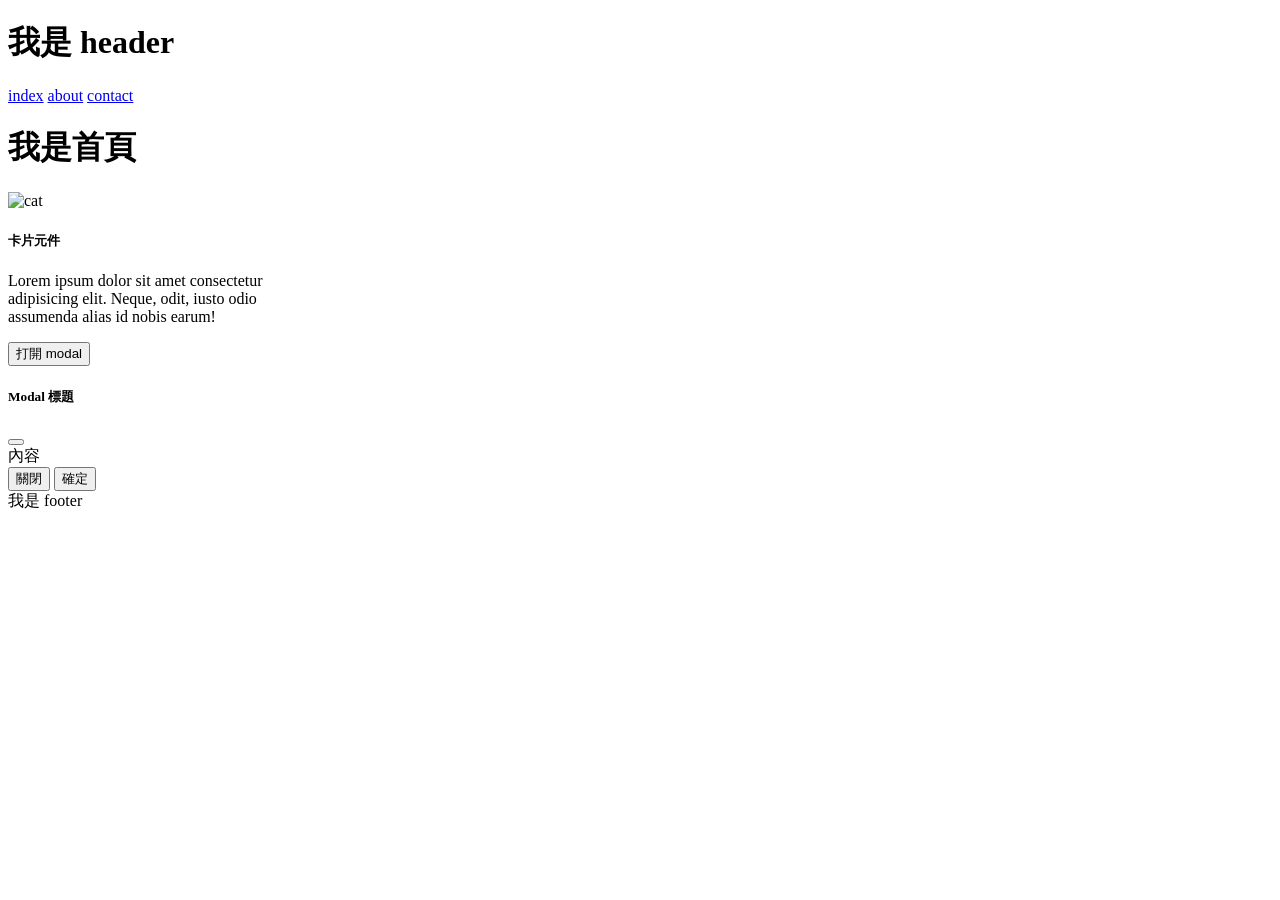
==== index.html @ 6c5654fd "Updates" ====
<!DOCTYPE html>
<html lang="en">
  <head>
    <meta charset="UTF-8" />
    <meta http-equiv="X-UA-Compatible" content="IE=edge" />
    <meta name="viewport" content="width=device-width, initial-scale=1.0" />
    <title>index</title>
    <script type="module" crossorigin src="/web-layout-training-vite/assets/main-8fb2a326.js"></script>
    <link rel="stylesheet" href="/web-layout-training-vite/assets/main-e523073d.css">
  </head>
  <body>
    <h1 class="header">我是 header</h1>
<a href="index.html">index</a>
<a href="about.html">about</a>
<a href="contact.html">contact</a>
    <h1 class="index-title">我是首頁</h1>

    <div class="card" style="width: 18rem">
      <img src="/web-layout-training-vite/assets/cat-0c0689ae.jpg" class="card-img-top" alt="cat" />
      <div class="card-body">
        <h5 class="card-title">卡片元件</h5>
        <p class="card-text">
          Lorem ipsum dolor sit amet consectetur adipisicing elit. Neque, odit, iusto odio assumenda alias id
          nobis earum!
        </p>
      </div>
    </div>

    <!-- Modal 按鈕 -->
    <button type="button" class="btn btn-primary" data-bs-toggle="modal" data-bs-target="#exampleModal">
      打開 modal
    </button>

    <!-- Modal 元件 -->
    <div
      class="modal fade"
      id="exampleModal"
      tabindex="-1"
      aria-labelledby="exampleModalLabel"
      aria-hidden="true"
    >
      <div class="modal-dialog">
        <div class="modal-content">
          <div class="modal-header">
            <h5 class="modal-title" id="exampleModalLabel">Modal 標題</h5>
            <button type="button" class="btn-close" data-bs-dismiss="modal" aria-label="Close"></button>
          </div>
          <div class="modal-body">內容</div>
          <div class="modal-footer">
            <button type="button" class="btn btn-secondary" data-bs-dismiss="modal">關閉</button>
            <button type="button" class="btn btn-primary">確定</button>
          </div>
        </div>
      </div>
    </div>

    <footer class="footer">我是 footer</footer>
    
  </body>
</html>
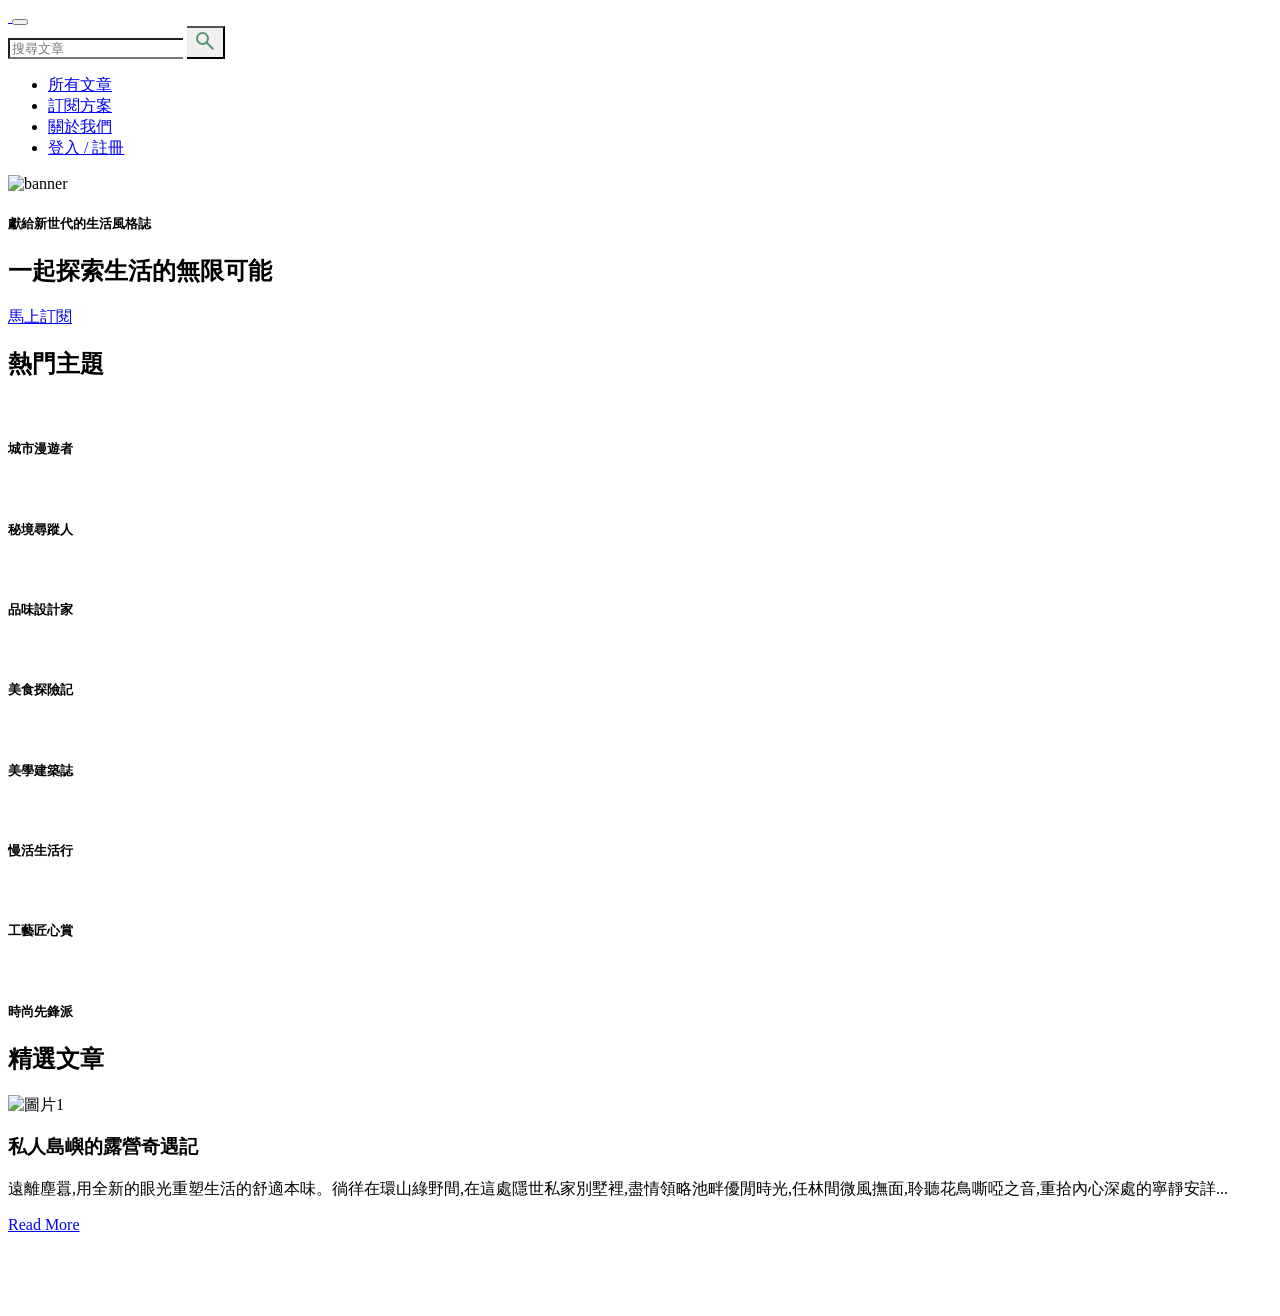
==== commit 38f2ebd2: "Updates" ====
--- a/index.html
+++ b/index.html
@@ -1,60 +1,242 @@
 <!DOCTYPE html>
 <html lang="en">
-  <head>
-    <meta charset="UTF-8" />
-    <meta http-equiv="X-UA-Compatible" content="IE=edge" />
-    <meta name="viewport" content="width=device-width, initial-scale=1.0" />
-    <title>index</title>
-    <script type="module" crossorigin src="/web-layout-training-vite/assets/main-8fb2a326.js"></script>
-    <link rel="stylesheet" href="/web-layout-training-vite/assets/main-e523073d.css">
-  </head>
-  <body>
-    <h1 class="header">我是 header</h1>
-<a href="index.html">index</a>
-<a href="about.html">about</a>
-<a href="contact.html">contact</a>
-    <h1 class="index-title">我是首頁</h1>
-
-    <div class="card" style="width: 18rem">
-      <img src="/web-layout-training-vite/assets/cat-0c0689ae.jpg" class="card-img-top" alt="cat" />
-      <div class="card-body">
-        <h5 class="card-title">卡片元件</h5>
-        <p class="card-text">
-          Lorem ipsum dolor sit amet consectetur adipisicing elit. Neque, odit, iusto odio assumenda alias id
-          nobis earum!
-        </p>
-      </div>
+
+<head>
+  <meta charset="UTF-8" />
+  <meta http-equiv="X-UA-Compatible" content="IE=edge" />
+  <meta name="viewport" content="width=device-width, initial-scale=1.0" />
+  <link rel="preconnect" href="https://fonts.googleapis.com">
+  <link rel="preconnect" href="https://fonts.gstatic.com" crossorigin>
+  <link rel="stylesheet" href="https://cdn.jsdelivr.net/npm/swiper@11/swiper-bundle.min.css" />
+  <link href="https://fonts.googleapis.com/css2?family=Noto+Serif+TC:wght@400;700&display=swap" rel="stylesheet">
+  <title>index</title>
+  <script type="module" crossorigin src="/week6/assets/main-ec8b4742.js"></script>
+  <link rel="stylesheet" href="/week6/assets/main-938956f5.css">
+</head>
+
+<body>
+  <nav class="navbar navbar-expand-lg bg-body-primary-100">
+    <div class="container border-bottom align-items-lg-center py-5 px-0 py-lg-6">
+        <a class="navbar-brand me-lg-6 ms-2" href="#">
+            <img src="/week6/assets/logo-0cdc1269.svg" alt="">
+        </a>
+        <button class="navbar-toggler ms-auto me-1 border-0" type="button" data-bs-toggle="collapse"
+            data-bs-target="#navbarSupportedContent" aria-controls="navbarSupportedContent" aria-expanded="false"
+            aria-label="Toggle navigation">
+            <span class="navbar-toggler-icon"></span>
+        </button>
+        <div class="collapse navbar-collapse" id="navbarSupportedContent">
+            <div class="input-group  rounded-circle" style="width: 276px; background-color: #FFFFFF;">
+                <input type="text" class="form-control  border-gray-200 rounded-start-pill" placeholder="搜尋文章"
+                    aria-label="Recipient's username" aria-describedby="button-addon2" style="border-right: 0;">
+                <button class="btn border-gray-200 rounded-end-pill" type="button" id="button-addon2"
+                    style="border-left: 0;">
+                    <svg xmlns="http://www.w3.org/2000/svg" height="24px" viewBox="0 -960 960 960" width="24px"
+                        fill="#569573">
+                        <path
+                            d="M784-120 532-372q-30 24-69 38t-83 14q-109 0-184.5-75.5T120-580q0-109 75.5-184.5T380-840q109 0 184.5 75.5T640-580q0 44-14 83t-38 69l252 252-56 56ZM380-400q75 0 127.5-52.5T560-580q0-75-52.5-127.5T380-760q-75 0-127.5 52.5T200-580q0 75 52.5 127.5T380-400Z" />
+                    </svg>
+                </button>
+            </div>
+            <ul class="navbar-nav ms-auto mb-2 mb-lg-0 align-items-lg-center justify-content-between">
+                <li class="nav-item">
+                    <a class="nav-link py-1 px-4" aria-current="page" href="#">所有文章</a>
+                </li>
+                <li class="nav-item ms-4" aria-current="page">
+                    <a class="nav-link  py-1 px-4" href="#">訂閱方案</a>
+                </li>
+                <li class="nav-item ms-4" aria-current="page">
+                    <a class="nav-link  py-1 px-4" href="#">關於我們</a>
+                </li>
+                <li class="nav-item ms-4">
+                    <a class="btn btn-secondary-200 w-100 py-3 px-5 rounded-pill" href="#" role="button">登入 /
+                        註冊</a>
+                </li>
+            </ul>
+        </div>
     </div>
-
-    <!-- Modal 按鈕 -->
-    <button type="button" class="btn btn-primary" data-bs-toggle="modal" data-bs-target="#exampleModal">
-      打開 modal
-    </button>
-
-    <!-- Modal 元件 -->
-    <div
-      class="modal fade"
-      id="exampleModal"
-      tabindex="-1"
-      aria-labelledby="exampleModalLabel"
-      aria-hidden="true"
-    >
-      <div class="modal-dialog">
-        <div class="modal-content">
-          <div class="modal-header">
-            <h5 class="modal-title" id="exampleModalLabel">Modal 標題</h5>
-            <button type="button" class="btn-close" data-bs-dismiss="modal" aria-label="Close"></button>
+</nav>
+    <main>
+      <section>
+        <div class="container py-lg-10 px-0">
+          <div class="position-relative mb-4">
+            <picture>
+              <source media="(min-width: 992px)" srcset="/week6/assets/banner-ff141a3d.png " />
+              <img class="w-100" src="/week6/assets/banner-sm-1a33f8cf.png" alt="banner">
+            </picture>
+            <div class="banner-title ps-lg-9 text-lg-start text-center w-100">
+              <h5 class="fs-lg-5 fs-6 mb-lg-2 mb-1">獻給新世代的生活風格誌</h5>
+              <h2 class="mb-lg-5 fs-lg-1 fs-3 mb-4">一起探索生活的無限可能</h1>
+                <a class="btn btn-secondary-200 py-lg-3 ps-lg-4 rounded-pill align-self-start fs-lg-5" href="#"
+                  role="button">馬上訂閱<i class="bi bi-arrow-right ms-2"></i></a>
+            </div>
           </div>
-          <div class="modal-body">內容</div>
-          <div class="modal-footer">
-            <button type="button" class="btn btn-secondary" data-bs-dismiss="modal">關閉</button>
-            <button type="button" class="btn btn-primary">確定</button>
+        </div>
+      </section>
+      <section>
+        <div class="container py-lg-10 py-8">
+          <h2 class="mb-5 fs-4 fs-lg-2">熱門主題</h2>
+          <div class="row row-cols-lg-4 row-cols-md-2 row-cols-1 gy-lg-5 gy-2">
+            <div class="col">
+              <div class="radius-custom text-white">
+                <picture>
+                  <source media="(min-width: 992px)" srcset="/week6/assets/theme-1-c3f2428d.png " />
+                  <img src="/week6/assets/theme-1-sm-e28ce55e.png" alt="" class="w-100" />
+                </picture>
+                <div class="position-absolute top-50 start-50 translate-middle w-100 text-center">
+                  <h5 class="fs-lg-5 fs-6">城市漫遊者</h5>
+                </div>
+              </div>
+            </div>
+            <div class="col">
+              <div class="radius-custom text-white">
+                <picture>
+                  <source media="(min-width: 992px)" srcset="/week6/assets/theme-2-f68e2e55.png " />
+                  <img src="/week6/assets/theme-2-sm-2123bacc.png" alt="" class="w-100" />
+                </picture>
+                <div class="position-absolute top-50 start-50 translate-middle w-100 text-center">
+                  <h5 class="fs-lg-5 fs-6">秘境尋蹤人</h5>
+                </div>
+              </div>
+            </div>
+            <div class="col">
+              <div class="radius-custom text-white">
+                <picture>
+                  <source media="(min-width: 992px)" srcset="/week6/assets/theme-3-6a361920.png " />
+                  <img src="/week6/assets/theme-3-sm-03d78e75.png" alt="" class="w-100" />
+                </picture>
+                <div class="position-absolute top-50 start-50 translate-middle w-100 text-center">
+                  <h5 class="fs-lg-5 fs-6">品味設計家</h5>
+                </div>
+              </div>
+            </div>
+            <div class="col">
+              <div class="radius-custom text-white">
+                <picture>
+                  <source media="(min-width: 992px)" srcset="/week6/assets/theme-4-3688ebf7.png " />
+                  <img src="/week6/assets/theme-4-sm-0dfc8cb3.png" alt="" class="w-100" />
+                </picture>
+                <div class="position-absolute top-50 start-50 translate-middle w-100 text-center">
+                  <h5 class="fs-lg-5 fs-6">美食探險記</h5>
+                </div>
+              </div>
+            </div>
+            <div class="col">
+              <div class="radius-custom text-white">
+                <picture>
+                  <source media="(min-width: 992px)" srcset="/week6/assets/theme-5-b39e8856.png " />
+                  <img src="/week6/assets/theme-5-sm-65d802c3.png" alt="" class="w-100" />
+                </picture>
+                <div class="position-absolute top-50 start-50 translate-middle w-100 text-center">
+                  <h5 class="fs-lg-5 fs-6">美學建築誌</h5>
+                </div>
+              </div>
+            </div>
+            <div class="col">
+              <div class="radius-custom text-white">
+                <picture>
+                  <source media="(min-width: 992px)" srcset="/week6/assets/theme-6-82f2b629.png " />
+                  <img src="/week6/assets/theme-6-sm-fed41742.png" alt="" class="w-100" />
+                </picture>
+                <div class="position-absolute top-50 start-50 translate-middle w-100 text-center">
+                  <h5 class="fs-lg-5 fs-6">慢活生活行</h5>
+                </div>
+              </div>
+            </div>
+            <div class="col">
+              <div class="radius-custom text-white">
+                <picture>
+                  <source media="(min-width: 992px)" srcset="/week6/assets/theme-7-88f0cd69.png " />
+                  <img src="/week6/assets/theme-7-sm-0e3e7b41.png" alt="" class="w-100" />
+                </picture>
+                <div class="position-absolute top-50 start-50 translate-middle w-100 text-center">
+                  <h5 class="fs-lg-5 fs-6">工藝匠心賞</h5>
+                </div>
+              </div>
+            </div>
+            <div class="col">
+              <div class="radius-custom text-white">
+                <picture>
+                  <source media="(min-width: 992px)" srcset="/week6/assets/theme-8-ce962716.png " />
+                  <img src="/week6/assets/theme-8-sm-402e892b.png" alt="" class="w-100" />
+                </picture>
+                <div class="position-absolute top-50 start-50 translate-middle w-100 text-center">
+                  <h5 class="fs-lg-5 fs-6">時尚先鋒派</h5>
+                </div>
+              </div>
+            </div>
           </div>
         </div>
-      </div>
-    </div>
-
-    <footer class="footer">我是 footer</footer>
-    
-  </body>
-</html>
+        </div>
+      </section>
+
+      <section>
+        <div class="container mt-3">
+          <div class="row">
+            <div class="col-4 d-flex flex-column justify-content-between">
+              <h2 class="fs-2 fw-900">精選文章</h2>
+              <div>
+                <div class="swiper-pagination-custom mb-32"></div>
+                <div class="swiper-pagination d-flex justify-content-between position-relative">
+                  <div class="swiper-prev d-inline-block px-3 py-1 border border-1 border-dark rounded-5 "><i class="bi bi-arrow-left fs-4"></i></div>
+                  <div class="swiper-next d-inline-block px-3 py-1 border border-1 border-dark rounded-5"><i class="bi bi-arrow-right fs-4"></i></div>
+                </div>
+              </div>
+            </div>
+            <div class="col-8">
+              <div class="swiper mySwiper mb-3">
+                <div class="swiper-wrapper">
+                  <div class="swiper-slide pb-4"><img src="/week6/assets/articles-1-ebc46e31.png" class="rounded-1" alt="圖片1">
+                    <h3 class="fs-5 mt-4 fw-900">私人島嶼的露營奇遇記</h3>
+                    <p class="mt-2 mb-4 fw-600 gray-600">遠離塵囂,用全新的眼光重塑生活的舒適本味。徜徉在環山綠野間,在這處隱世私家別墅裡,盡情領略池畔優閒時光,任林間微風撫面,聆聽花鳥嘶啞之音,重拾內心深處的寧靜安詳...</p>
+                      <a href="#">Read More</a>
+                  </div>
+                  <div class="swiper-slide pb-4"><img src="/week6/assets/articles-2-05d8b79f.png" class="rounded-1" alt="圖片2">
+                    <h3 class="fs-5 mt-4 fw-900">窺探米其林三星主廚的絕密手藝</h3>
+                    <p class="mt-2 mb-4 fw-600 gray-600">在這間隱世餐廳,來一場味蕾與靈魂的盛宴。幽微燈火下,透過巨匠大師的獨門料理,領略食材中蘊藏的大自然馨香脈絡。營造只屬於你我的私密小宇宙,沉浸其中,品嘗人生至臻至美的風味...</p>
+                    <div class="d-flex justify-content-between align-items-center">
+                    <a href="#">Read More</a>
+                      <p class="only-staff py-1 px-2 rounded-1">會員專屬</p>
+                      </div>
+                  </div>
+                  <div class="swiper-slide pb-4"><img src="/week6/assets/articles-1-ebc46e31.png" class="rounded-1" alt="圖片1">
+                    <h3 class="fs-5 mt-4 fw-900">私人島嶼的露營奇遇記</h3>
+                    <p class="mt-2 mb-4 fw-600 gray-600">遠離塵囂,用全新的眼光重塑生活的舒適本味。徜徉在環山綠野間,在這處隱世私家別墅裡,盡情領略池畔優閒時光,任林間微風撫面,聆聽花鳥嘶啞之音,重拾內心深處的寧靜安詳...</p>
+                      <a href="#">Read More</a>
+                    
+                  </div>
+                  <div class="swiper-slide pb-4"><img src="/week6/assets/articles-2-05d8b79f.png" class="rounded-1" alt="圖片2">
+                    <h3 class="fs-5 mt-4 fw-900">窺探米其林三星主廚的絕密手藝</h3>
+                    <p class="mt-2 mb-4 fw-600 gray-600">在這間隱世餐廳,來一場味蕾與靈魂的盛宴。幽微燈火下,透過巨匠大師的獨門料理,領略食材中蘊藏的大自然馨香脈絡。營造只屬於你我的私密小宇宙,沉浸其中,品嘗人生至臻至美的風味...</p>
+                    <div class="d-flex justify-content-between align-items-center">
+                    <a href="#">Read More</a>
+                      <p class="only-staff py-1 px-2 rounded-1">會員專屬</p>
+                      </div>
+                  </div>
+                  <div class="swiper-slide pb-4"><img src="/week6/assets/articles-1-ebc46e31.png" class="rounded-1" alt="圖片1">
+                    <h3 class="fs-5 mt-4 fw-900">私人島嶼的露營奇遇記</h3>
+                    <p class="mt-2 mb-4 fw-600 gray-600">遠離塵囂,用全新的眼光重塑生活的舒適本味。徜徉在環山綠野間,在這處隱世私家別墅裡,盡情領略池畔優閒時光,任林間微風撫面,聆聽花鳥嘶啞之音,重拾內心深處的寧靜安詳...</p>
+                      <a href="#">Read More</a>
+                    
+                  </div>
+                  <div class="swiper-slide pb-4"><img src="/week6/assets/articles-2-05d8b79f.png" class="rounded-1" alt="圖片2">
+                    <h3 class="fs-5 mt-4 fw-900">窺探米其林三星主廚的絕密手藝</h3>
+                    <p class="mt-2 mb-4 fw-600 gray-600">在這間隱世餐廳,來一場味蕾與靈魂的盛宴。幽微燈火下,透過巨匠大師的獨門料理,領略食材中蘊藏的大自然馨香脈絡。營造只屬於你我的私密小宇宙,沉浸其中,品嘗人生至臻至美的風味...</p>
+                    <div class="d-flex justify-content-between align-items-center">
+                    <a href="#">Read More</a>
+                      <p class="only-staff py-1 px-2 rounded-1">會員專屬</p>
+                      </div>
+                  </div>
+                </div>
+              </div>
+            </div>
+          </div>
+        </div>
+      </section>
+    </main>
+
+          <script src="https://cdn.jsdelivr.net/npm/swiper@11/swiper-bundle.min.js"></script>
+      
+</body>
+
+</html>
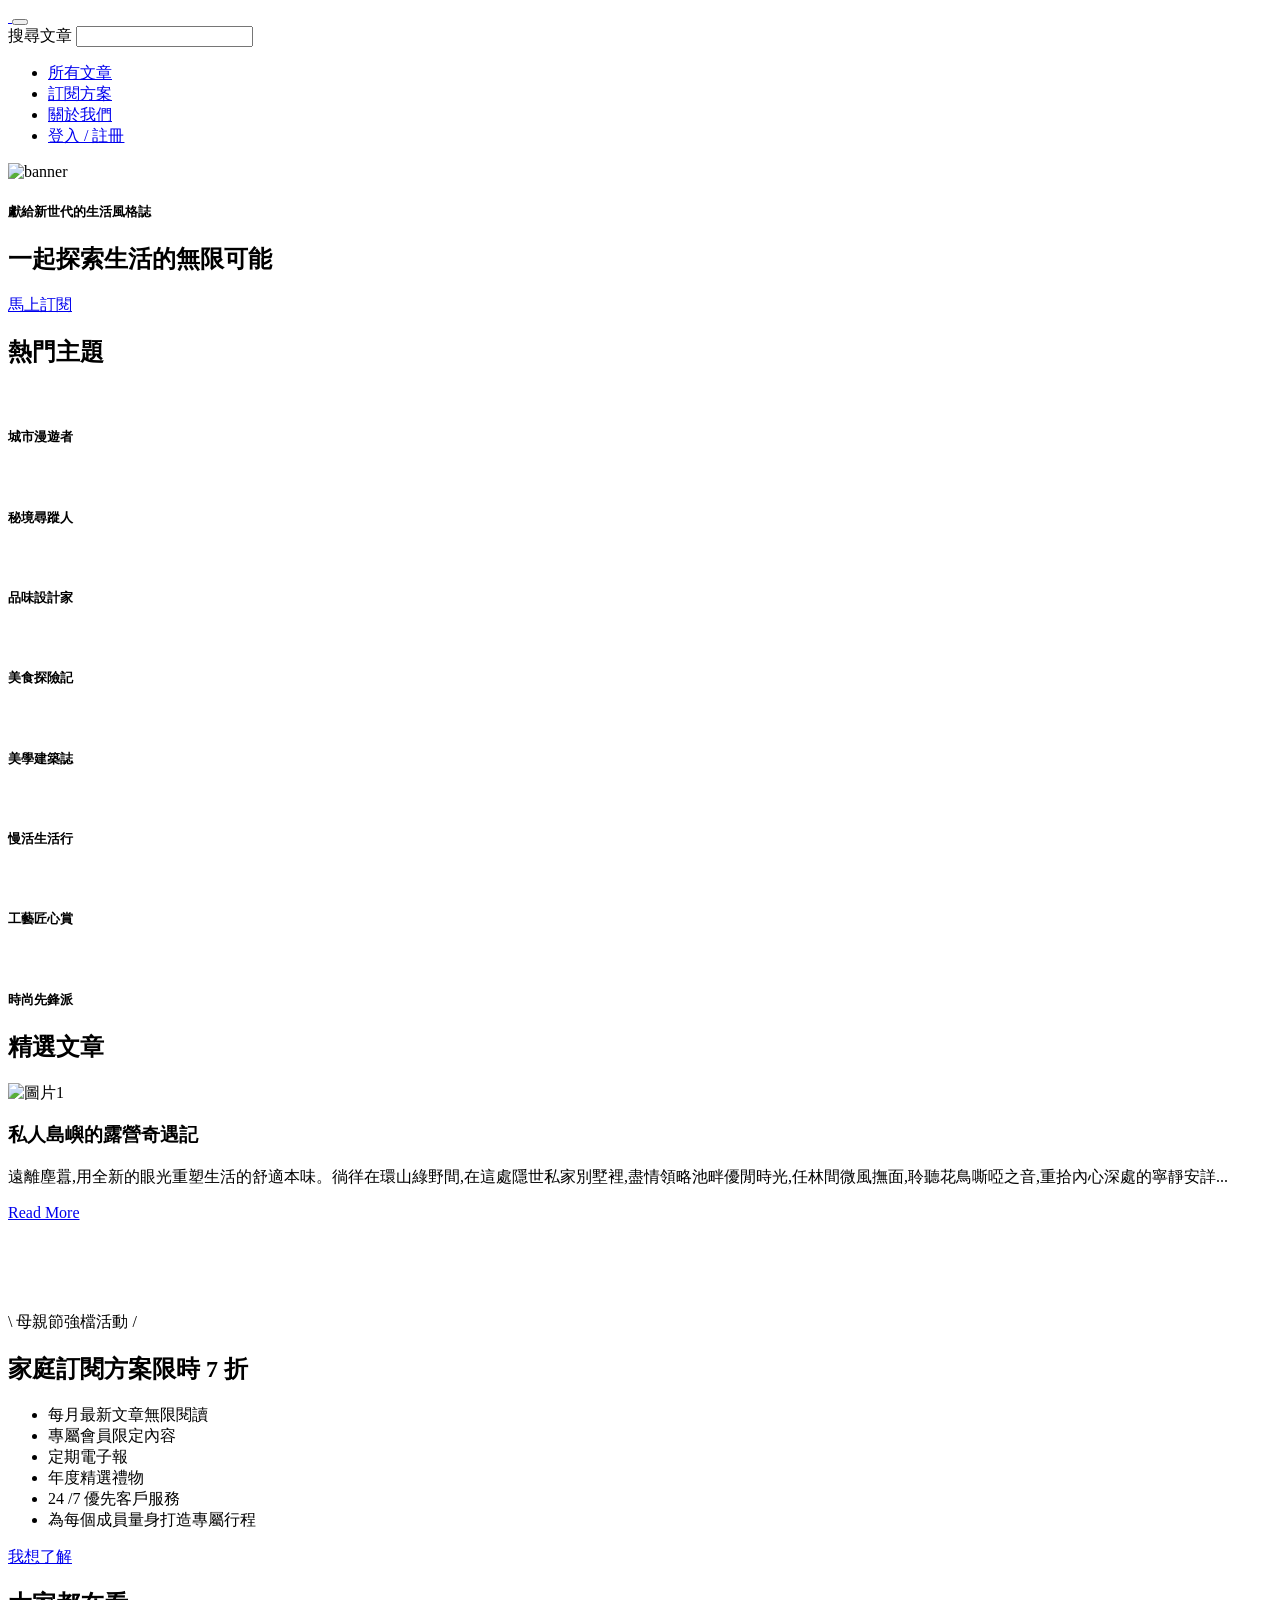
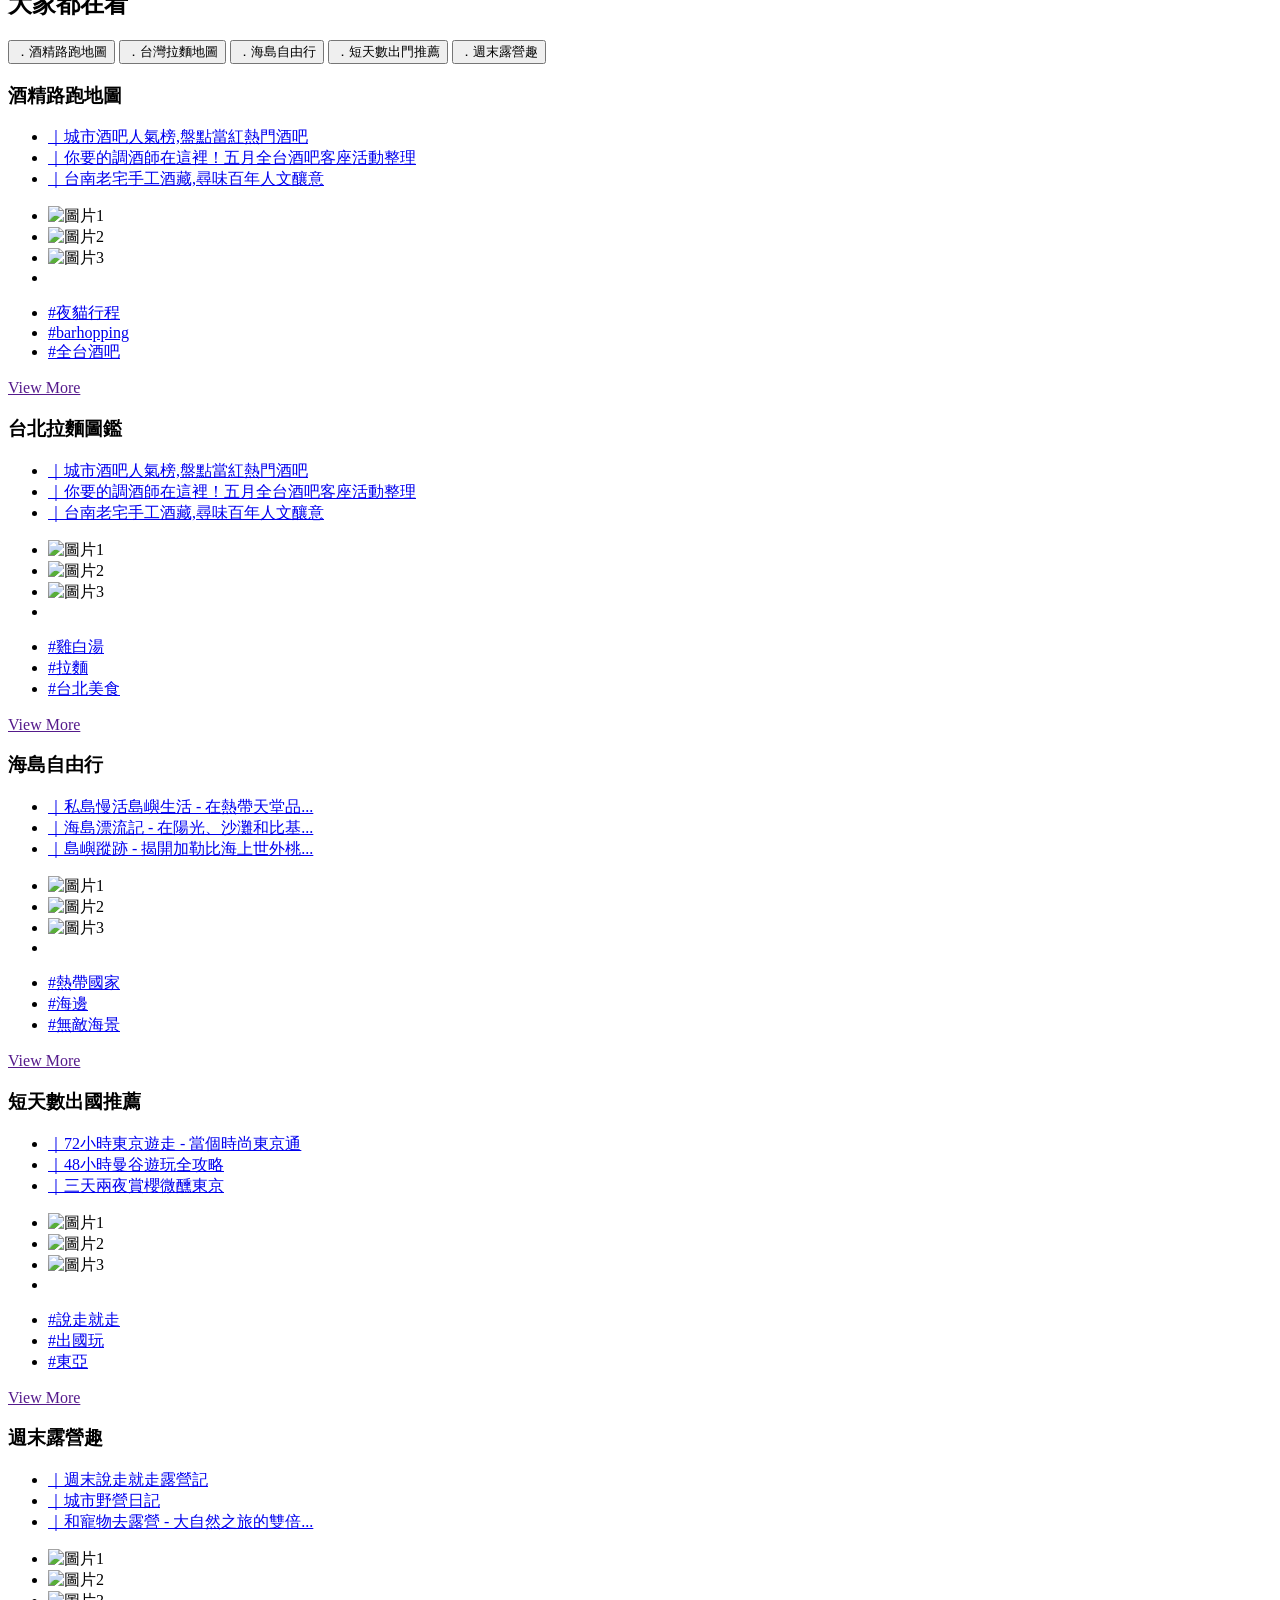
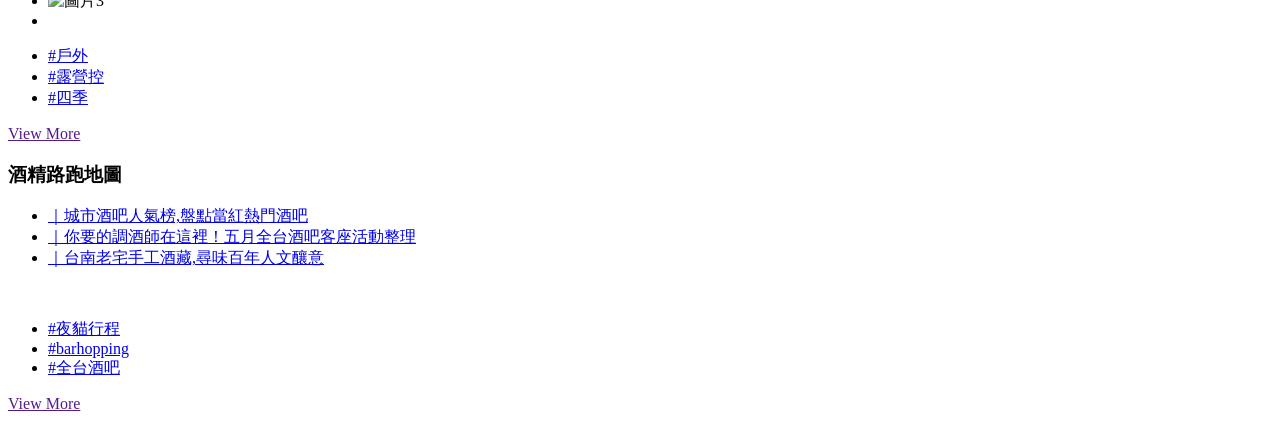
==== commit 33da3815: "Updates" ====
--- a/index.html
+++ b/index.html
@@ -10,8 +10,8 @@
   <link rel="stylesheet" href="https://cdn.jsdelivr.net/npm/swiper@11/swiper-bundle.min.css" />
   <link href="https://fonts.googleapis.com/css2?family=Noto+Serif+TC:wght@400;700&display=swap" rel="stylesheet">
   <title>index</title>
-  <script type="module" crossorigin src="/week6/assets/main-ec8b4742.js"></script>
-  <link rel="stylesheet" href="/week6/assets/main-938956f5.css">
+  <script type="module" crossorigin src="/week6/assets/main-abcd7646.js"></script>
+  <link rel="stylesheet" href="/week6/assets/main-96c9d885.css">
 </head>
 
 <body>
@@ -26,17 +26,16 @@
             <span class="navbar-toggler-icon"></span>
         </button>
         <div class="collapse navbar-collapse" id="navbarSupportedContent">
-            <div class="input-group  rounded-circle" style="width: 276px; background-color: #FFFFFF;">
-                <input type="text" class="form-control  border-gray-200 rounded-start-pill" placeholder="搜尋文章"
-                    aria-label="Recipient's username" aria-describedby="button-addon2" style="border-right: 0;">
-                <button class="btn border-gray-200 rounded-end-pill" type="button" id="button-addon2"
+            <div class="input-group" style="width: 276px; background-color: transparent;">
+                <label class="search-text input-group-text" for="search">搜尋文章</label>
+                <input type="text" class="form-control ps-0"  id="search" aria-label="Amount (to the nearest dollar)">
+                <a href="#" class="btn border-gray-200 rounded-end-pill border-start-0">
+                    <i class="bi bi-search green-200"></i>
+                  </a>
+                <!-- <button class="btn border-gray-200 rounded-end-pill" type="button" id="button-addon2"
                     style="border-left: 0;">
-                    <svg xmlns="http://www.w3.org/2000/svg" height="24px" viewBox="0 -960 960 960" width="24px"
-                        fill="#569573">
-                        <path
-                            d="M784-120 532-372q-30 24-69 38t-83 14q-109 0-184.5-75.5T120-580q0-109 75.5-184.5T380-840q109 0 184.5 75.5T640-580q0 44-14 83t-38 69l252 252-56 56ZM380-400q75 0 127.5-52.5T560-580q0-75-52.5-127.5T380-760q-75 0-127.5 52.5T200-580q0 75 52.5 127.5T380-400Z" />
-                    </svg>
-                </button>
+                    <i class="bi bi-search green-200"></i>
+                </button> -->
             </div>
             <ul class="navbar-nav ms-auto mb-2 mb-lg-0 align-items-lg-center justify-content-between">
                 <li class="nav-item">
@@ -170,65 +169,309 @@
         </div>
       </section>
 
-      <section>
+      <section class="mb-10 pb-10">
         <div class="container mt-3">
           <div class="row">
-            <div class="col-4 d-flex flex-column justify-content-between">
-              <h2 class="fs-2 fw-900">精選文章</h2>
-              <div>
-                <div class="swiper-pagination-custom mb-32"></div>
+            <div class="col-lg-4 d-flex flex-column justify-content-between position-relative">
+              <h2 class="fs-lg-2 fs-4 fw-900 mb-5">精選文章</h2>
+              <div class="for-mobile">
+                <div class="swiper-pagination-custom mb-32 w-50"></div>
                 <div class="swiper-pagination d-flex justify-content-between position-relative">
-                  <div class="swiper-prev d-inline-block px-3 py-1 border border-1 border-dark rounded-5 "><i class="bi bi-arrow-left fs-4"></i></div>
-                  <div class="swiper-next d-inline-block px-3 py-1 border border-1 border-dark rounded-5"><i class="bi bi-arrow-right fs-4"></i></div>
-                </div>
-              </div>
-            </div>
-            <div class="col-8">
+                  <div class="swiper-prev d-inline-block px-3 py-1 border border-1 border-dark rounded-5"><i
+                      class="bi bi-arrow-left fs-4"></i></div>
+                  <div class="swiper-next d-inline-block px-3 py-1 border border-1 border-dark rounded-5"><i
+                      class="bi bi-arrow-right fs-4"></i></div>
+                </div>
+              </div>
+            </div>
+            <div class="col-lg-8">
               <div class="swiper mySwiper mb-3">
                 <div class="swiper-wrapper">
                   <div class="swiper-slide pb-4"><img src="/week6/assets/articles-1-ebc46e31.png" class="rounded-1" alt="圖片1">
                     <h3 class="fs-5 mt-4 fw-900">私人島嶼的露營奇遇記</h3>
-                    <p class="mt-2 mb-4 fw-600 gray-600">遠離塵囂,用全新的眼光重塑生活的舒適本味。徜徉在環山綠野間,在這處隱世私家別墅裡,盡情領略池畔優閒時光,任林間微風撫面,聆聽花鳥嘶啞之音,重拾內心深處的寧靜安詳...</p>
-                      <a href="#">Read More</a>
+                    <p class="mt-2 mb-4 fw-600 gray-600">
+                      遠離塵囂,用全新的眼光重塑生活的舒適本味。徜徉在環山綠野間,在這處隱世私家別墅裡,盡情領略池畔優閒時光,任林間微風撫面,聆聽花鳥嘶啞之音,重拾內心深處的寧靜安詳...</p>
+                    <a href="#">Read More</a>
                   </div>
                   <div class="swiper-slide pb-4"><img src="/week6/assets/articles-2-05d8b79f.png" class="rounded-1" alt="圖片2">
                     <h3 class="fs-5 mt-4 fw-900">窺探米其林三星主廚的絕密手藝</h3>
-                    <p class="mt-2 mb-4 fw-600 gray-600">在這間隱世餐廳,來一場味蕾與靈魂的盛宴。幽微燈火下,透過巨匠大師的獨門料理,領略食材中蘊藏的大自然馨香脈絡。營造只屬於你我的私密小宇宙,沉浸其中,品嘗人生至臻至美的風味...</p>
+                    <p class="mt-2 mb-4 fw-600 gray-600">
+                      在這間隱世餐廳,來一場味蕾與靈魂的盛宴。幽微燈火下,透過巨匠大師的獨門料理,領略食材中蘊藏的大自然馨香脈絡。營造只屬於你我的私密小宇宙,沉浸其中,品嘗人生至臻至美的風味...</p>
                     <div class="d-flex justify-content-between align-items-center">
-                    <a href="#">Read More</a>
-                      <p class="only-staff py-1 px-2 rounded-1">會員專屬</p>
-                      </div>
+                      <a href="#">Read More</a>
+                      <p class="only-staff mb-0 py-1 px-2 rounded-1">會員專屬</p>
+                    </div>
                   </div>
                   <div class="swiper-slide pb-4"><img src="/week6/assets/articles-1-ebc46e31.png" class="rounded-1" alt="圖片1">
                     <h3 class="fs-5 mt-4 fw-900">私人島嶼的露營奇遇記</h3>
-                    <p class="mt-2 mb-4 fw-600 gray-600">遠離塵囂,用全新的眼光重塑生活的舒適本味。徜徉在環山綠野間,在這處隱世私家別墅裡,盡情領略池畔優閒時光,任林間微風撫面,聆聽花鳥嘶啞之音,重拾內心深處的寧靜安詳...</p>
-                      <a href="#">Read More</a>
-                    
+                    <p class="mt-2 mb-4 fw-600 gray-600">
+                      遠離塵囂,用全新的眼光重塑生活的舒適本味。徜徉在環山綠野間,在這處隱世私家別墅裡,盡情領略池畔優閒時光,任林間微風撫面,聆聽花鳥嘶啞之音,重拾內心深處的寧靜安詳...</p>
+                    <a href="#">Read More</a>
+
                   </div>
                   <div class="swiper-slide pb-4"><img src="/week6/assets/articles-2-05d8b79f.png" class="rounded-1" alt="圖片2">
                     <h3 class="fs-5 mt-4 fw-900">窺探米其林三星主廚的絕密手藝</h3>
-                    <p class="mt-2 mb-4 fw-600 gray-600">在這間隱世餐廳,來一場味蕾與靈魂的盛宴。幽微燈火下,透過巨匠大師的獨門料理,領略食材中蘊藏的大自然馨香脈絡。營造只屬於你我的私密小宇宙,沉浸其中,品嘗人生至臻至美的風味...</p>
+                    <p class="mt-2 mb-4 fw-600 gray-600">
+                      在這間隱世餐廳,來一場味蕾與靈魂的盛宴。幽微燈火下,透過巨匠大師的獨門料理,領略食材中蘊藏的大自然馨香脈絡。營造只屬於你我的私密小宇宙,沉浸其中,品嘗人生至臻至美的風味...</p>
                     <div class="d-flex justify-content-between align-items-center">
-                    <a href="#">Read More</a>
-                      <p class="only-staff py-1 px-2 rounded-1">會員專屬</p>
-                      </div>
+                      <a href="#">Read More</a>
+                      <p class="only-staff mb-0 py-1 px-2 rounded-1">會員專屬</p>
+                    </div>
                   </div>
                   <div class="swiper-slide pb-4"><img src="/week6/assets/articles-1-ebc46e31.png" class="rounded-1" alt="圖片1">
                     <h3 class="fs-5 mt-4 fw-900">私人島嶼的露營奇遇記</h3>
-                    <p class="mt-2 mb-4 fw-600 gray-600">遠離塵囂,用全新的眼光重塑生活的舒適本味。徜徉在環山綠野間,在這處隱世私家別墅裡,盡情領略池畔優閒時光,任林間微風撫面,聆聽花鳥嘶啞之音,重拾內心深處的寧靜安詳...</p>
-                      <a href="#">Read More</a>
-                    
+                    <p class="mt-2 mb-4 fw-600 gray-600">
+                      遠離塵囂,用全新的眼光重塑生活的舒適本味。徜徉在環山綠野間,在這處隱世私家別墅裡,盡情領略池畔優閒時光,任林間微風撫面,聆聽花鳥嘶啞之音,重拾內心深處的寧靜安詳...</p>
+                    <a href="#">Read More</a>
+
                   </div>
                   <div class="swiper-slide pb-4"><img src="/week6/assets/articles-2-05d8b79f.png" class="rounded-1" alt="圖片2">
                     <h3 class="fs-5 mt-4 fw-900">窺探米其林三星主廚的絕密手藝</h3>
-                    <p class="mt-2 mb-4 fw-600 gray-600">在這間隱世餐廳,來一場味蕾與靈魂的盛宴。幽微燈火下,透過巨匠大師的獨門料理,領略食材中蘊藏的大自然馨香脈絡。營造只屬於你我的私密小宇宙,沉浸其中,品嘗人生至臻至美的風味...</p>
+                    <p class="mt-2 mb-4 fw-600 gray-600">
+                      在這間隱世餐廳,來一場味蕾與靈魂的盛宴。幽微燈火下,透過巨匠大師的獨門料理,領略食材中蘊藏的大自然馨香脈絡。營造只屬於你我的私密小宇宙,沉浸其中,品嘗人生至臻至美的風味...</p>
                     <div class="d-flex justify-content-between align-items-center">
-                    <a href="#">Read More</a>
-                      <p class="only-staff py-1 px-2 rounded-1">會員專屬</p>
-                      </div>
-                  </div>
-                </div>
-              </div>
+                      <a href="#">Read More</a>
+                      <p class="only-staff mb-0 py-1 px-2 rounded-1">會員專屬</p>
+                    </div>
+                  </div>
+                </div>
+              </div>
+            </div>
+          </div>
+        </div>
+      </section>
+
+      <section class="bg-primary-200 position-relative custom-background">
+        <div class="container text-center py-lg-10 py-8">
+          <p class="mb-lg-4 text-primary-400">\ 母親節強檔活動 /</p>
+          <h2 class="mb-lg-4 fs-md-4 fs-lg-2 fs-4">家庭訂閱方案限時 7 折</h2>
+          <ul class="list-unstyled text-gray-400 mb-lg-7">
+            <li><i class="bi bi-check"></i>每月最新文章無限閱讀</li>
+            <li><i class="bi bi-check"></i>專屬會員限定內容</li>
+            <li><i class="bi bi-check"></i>定期電子報</li>
+            <li><i class="bi bi-check"></i>年度精選禮物</li>
+            <li><i class="bi bi-check"></i>24 /7 優先客戶服務</li>
+            <li><i class="bi bi-check"></i>為每個成員量身打造專屬行程</li>
+          </ul>
+          <a class="btn btn-secondary-200 py-3 px-5 rounded-pill" href="#" role="button">我想了解</a>
+        </div>
+      </section>
+
+      <section class="wrap my-10">
+        <div class="container">
+          <h2 class="h2-watching fs-lg-2 fs-4 mb-7 fw-900">大家都在看</h2>
+          <div class=" row ">
+            <div class="col-3 d-lg-block d-none">
+              <div class="nav flex-column nav-pills bg-white p-4 h-100 fw-bolder" id="v-pills-tab" role="tablist"
+                aria-orientation="vertical">
+                <button class="nav-link active mb-4 p-3 fs-5" id="v-pills-alcohol-tab" data-bs-toggle="pill"
+                  data-bs-target="#v-pills-alcohol" type="button" role="tab" aria-controls="v-pills-alcohol"
+                  aria-selected="true">．酒精路跑地圖</button>
+                <button class="nav-link mb-4 p-3 fs-5" id="v-pills-noodle-tab" data-bs-toggle="pill"
+                  data-bs-target="#v-pills-noodle" type="button" role="tab" aria-controls="v-pills-noodle"
+                  aria-selected="false">．台灣拉麵地圖</button>
+                <button class="nav-link mb-4 p-3 fs-5" id="v-pills-island-tab" data-bs-toggle="pill"
+                  data-bs-target="#v-pills-island" type="button" role="tab" aria-controls="v-pills-island"
+                  aria-selected="false">．海島自由行</button>
+                <button class="nav-link mb-4 p-3 fs-5" id="v-pills-travel-tab" data-bs-toggle="pill"
+                  data-bs-target="#v-pills-travel" type="button" role="tab" aria-controls="v-pills-travel"
+                  aria-selected="false">．短天數出門推薦</button>
+                <button class="nav-link mb-4 p-3 fs-5" id="v-pills-weekend-tab" data-bs-toggle="pill"
+                  data-bs-target="#v-pills-weekend" type="button" role="tab" aria-controls="v-pills-weekend"
+                  aria-selected="false">．週末露營趣</button>
+              </div>
+            </div>
+            <div class="col-lg-9 col-12 d-md-block d-none">
+              <div class="tab-content bg-white h-100 p-7" id="v-pills-tabContent">
+                <div class="tab-pane fade show active alcohol" id="v-pills-alcohol" role="tabpanel"
+                  aria-labelledby="v-pills-alcohol-tab">
+                  <div class="mb-3 p-5">
+                  <h3 class="fs-lg-4 fs-5 mb-4 text-secondary-200 fw-900">酒精路跑地圖</h3>
+                  <ul class="d-grid text list-unstyled mb-0">
+                    <li class="mb-4"><a href="#">｜城市酒吧人氣榜,盤點當紅熱門酒吧</a></li>
+                    <li class="mb-4"><a href="#">｜你要的調酒師在這裡！五月全台酒吧客座活動整理</a></li>
+                    <li><a href="#">｜台南老宅手工酒藏,尋味百年人文釀意</a></li>
+                  </ul>
+                  </div>
+                  <ul class="d-flex img list-unstyled gap-custom-4 justify-content-center">
+                    <li><img src="/week6/assets/hots-1-4140643e.png" class="img-fluid rounded-start-rb" alt="圖片1"></li>
+                    <li>
+                      <img src="/week6/assets/hots-2-0511cb4f.png" class="img-fluid rounded-2" alt="圖片2">
+                    </li>
+                    <li>
+                      <img src="/week6/assets/hots-3-1a547610.png" class="img-fluid rounded-2" alt="圖片3">
+                    </li>
+                    <li>
+                      <img src="/week6/assets/hots-4-ec19ac92.png" class="img-fluid rounded-end-4" alt="">
+                    </li>
+                  </ul>
+                  <div class="section-footer d-flex justify-content-between w-100 p-5">
+                    <ul class="d-flex gap-3 list-unstyled mb-0 align-items-center text-center fs-lg-6 fs-12">
+                      <li><a href="#" class="bg-primary-300 px-2 py-1 rounded-2 fw-bold text-primary-400 ">#夜貓行程</a></li>
+                      <li><a href="#" class="bg-primary-300 px-2 py-1 rounded-2 fw-bold text-primary-400">#barhopping</a></li>
+                      <li><a href="#" class="bg-primary-300 px-2 py-1 rounded-2 fw-bold text-primary-400">#全台酒吧</a></li>
+                    </ul>
+                    <a href="" class="d-flex align-items-center view-more fs-lg-4">View More<i
+                        class="bi bi-arrow-right fs-4"></i></a>
+                  </div>
+                </div>
+                <div class="tab-pane fade show" id="v-pills-noodle" role="tabpanel"
+                  aria-labelledby="v-pills-noodle-tab">
+                  <div class="mb-3 p-5">
+                    <h3 class="fs-lg-4 fs-5 mb-4 text-secondary-200 fw-900">台北拉麵圖鑑</h3>
+                    <ul class="d-grid text list-unstyled mb-0">
+                      <li class="mb-4"><a href="#">｜城市酒吧人氣榜,盤點當紅熱門酒吧</a></li>
+                      <li class="mb-4"><a href="#">｜你要的調酒師在這裡！五月全台酒吧客座活動整理</a></li>
+                      <li><a href="#">｜台南老宅手工酒藏,尋味百年人文釀意</a></li>
+                    </ul>
+                  </div>
+                  <ul class="d-flex img list-unstyled gy-1 justify-content-center gap-custom-4">
+                    <li><img src="/week6/assets/hots-1-4140643e.png" class="img-fluid rounded-start-rb" alt="圖片1"></li>
+                    <li>
+                      <img src="/week6/assets/hots-2-0511cb4f.png" class="img-fluid rounded-2" alt="圖片2">
+                    </li>
+                    <li>
+                      <img src="/week6/assets/hots-3-1a547610.png" class="img-fluid rounded-2" alt="圖片3">
+                    </li>
+                    <li>
+                      <img src="/week6/assets/hots-4-ec19ac92.png" class="img-fluid rounded-end-4" alt="">
+                    </li>
+                  </ul>
+                  <div class="section-footer d-flex justify-content-between w-100 p-5">
+                    <ul class="d-flex gap-3 list-unstyled mb-0 align-items-center text-center fs-lg-6 fs-12">
+                      <li><a href="#" class="bg-primary-300 px-2 py-1 rounded-2 fw-bold text-primary-400">#雞白湯</a></li>
+                      <li><a href="#" class="bg-primary-300 px-2 py-1 rounded-2 fw-bold text-primary-400">#拉麵</a></li>
+                      <li><a href="#" class="bg-primary-300 px-2 py-1 rounded-2 fw-bold text-primary-400">#台北美食</a></li>
+                    </ul>
+                    <a href="" class="d-flex align-items-center view-more fs-4">View More<i
+                        class="bi bi-arrow-right fs-4"></i></a>
+                  </div>
+                </div>
+                <div class="tab-pane fade show" id="v-pills-island" role="tabpanel"
+                  aria-labelledby="v-pills-island-tab">
+                  <div class="mb-3 p-5">
+                  <h3 class="fs-lg-4 fs-5 mb-4 text-secondary-200 fw-900">海島自由行</h3>
+                  <ul class="d-grid text list-unstyled mb-0">
+                    <li class="mb-4"><a href="#">｜私島慢活島嶼生活 - 在熱帶天堂品...</a></li>
+                    <li class="mb-4"><a href="#">｜海島漂流記 - 在陽光、沙灘和比基...</a></li>
+                    <li><a href="#">｜島嶼蹤跡 - 揭開加勒比海上世外桃...</a></li>
+                  </ul>
+                </div>
+                  <ul class="d-flex img list-unstyled gap-custom-4 justify-content-center">
+                    <li><img src="/week6/assets/hots-1-4140643e.png" class="img-fluid rounded-start-rb" alt="圖片1"></li>
+                    <li>
+                      <img src="/week6/assets/hots-2-0511cb4f.png" class="img-fluid rounded-2" alt="圖片2">
+                    </li>
+                    <li>
+                      <img src="/week6/assets/hots-3-1a547610.png" class="img-fluid rounded-2" alt="圖片3">
+                    </li>
+                    <li>
+                      <img src="/week6/assets/hots-4-ec19ac92.png" class="img-fluid rounded-end-4" alt="">
+                    </li>
+                  </ul>
+                  <div class="section-footer d-flex justify-content-between w-100 p-5">
+                    <ul class="d-flex gap-3 list-unstyled mb-0 align-items-center text-center fs-lg-6 fs-12">
+                      <li><a href="#" class="bg-primary-300 px-2 py-1 rounded-2 fw-bold text-primary-400">#熱帶國家</a></li>
+                      <li><a href="#" class="bg-primary-300 px-2 py-1 rounded-2 fw-bold text-primary-400">#海邊</a></li>
+                      <li><a href="#" class="bg-primary-300 px-2 py-1 rounded-2 fw-bold text-primary-400">#無敵海景</a></li>
+                    </ul>
+                    <a href="" class="d-flex align-items-center view-more fs-4">View More<i
+                        class="bi bi-arrow-right fs-4"></i></a>
+                  </div>
+                </div>
+                <div class="tab-pane fade show" id="v-pills-travel" role="tabpanel"
+                  aria-labelledby="v-pills-travel-tab">
+                  <div class="mb-3 p-5">
+                  <h3 class="fs-lg-4 fs-5 mb-4 text-secondary-200 fw-900">短天數出國推薦</h3>
+                  <ul class="d-grid text list-unstyled mb-0">
+                    <li class="mb-4"><a href="#">｜72小時東京遊走 - 當個時尚東京通</a></li>
+                    <li class="mb-4"><a href="#">｜48小時曼谷遊玩全攻略</a></li>
+                    <li><a href="#">｜三天兩夜賞櫻微醺東京</a></li>
+                  </ul>
+                  </div>
+                  <ul class="d-flex img list-unstyled gap-custom-4 justify-content-center">
+                    <li><img src="/week6/assets/hots-1-4140643e.png" class="img-fluid rounded-start-rb" alt="圖片1"></li>
+                    <li>
+                      <img src="/week6/assets/hots-2-0511cb4f.png" class="img-fluid rounded-2" alt="圖片2">
+                    </li>
+                    <li>
+                      <img src="/week6/assets/hots-3-1a547610.png" class="img-fluid rounded-2" alt="圖片3">
+                    </li>
+                    <li>
+                      <img src="/week6/assets/hots-4-ec19ac92.png" class="img-fluid rounded-end-4" alt="">
+                    </li>
+                  </ul>
+                  <div class="section-footer d-flex justify-content-between w-100 p-5">
+                    <ul class="d-flex gap-3 list-unstyled mb-0 align-items-center text-center fs-lg-6 fs-12">
+                      <li><a href="#" class="bg-primary-300 px-2 py-1 rounded-2 fw-bold text-primary-400">#說走就走</a></li>
+                      <li><a href="#" class="bg-primary-300 px-2 py-1 rounded-2 fw-bold text-primary-400">#出國玩</a></li>
+                      <li><a href="#" class="bg-primary-300 px-2 py-1 rounded-2 fw-bold text-primary-400">#東亞</a></li>
+                    </ul>
+                    <a href="" class="d-flex align-items-center view-more fs-4">View More<i
+                        class="bi bi-arrow-right fs-4"></i></a>
+                  </div>
+                </div>
+                <div class="tab-pane fade show" id="v-pills-weekend" role="tabpanel"
+                  aria-labelledby="v-pills-weekend-tab">
+                  <div class="mb-3 p-5">
+                  <h3 class="fs-lg-4 fs-5 mb-4 text-secondary-200 fw-900">週末露營趣</h3>
+                  <ul class="d-grid text list-unstyled mb-0">
+                    <li class="mb-4"><a href="#">｜週末說走就走露營記</a></li>
+                    <li class="mb-4"><a href="#">｜城市野營日記</a></li>
+                    <li><a href="#">｜和寵物去露營 - 大自然之旅的雙倍...</a></li>
+                  </ul>
+                </div>
+                  <ul class="d-flex img list-unstyled gap-custom-4 justify-content-center">
+                    <li><img src="/week6/assets/hots-1-4140643e.png" class="img-fluid  rounded-start-rb" alt="圖片1"></li>
+                    <li>
+                      <img src="/week6/assets/hots-2-0511cb4f.png" class="img-fluid rounded-2" alt="圖片2">
+                    </li>
+                    <li>
+                      <img src="/week6/assets/hots-3-1a547610.png" class="img-fluid rounded-2" alt="圖片3">
+                    </li>
+                    <li>
+                      <img src="/week6/assets/hots-4-ec19ac92.png" class="img-fluid rounded-end-4" alt="">
+                    </li>
+                  </ul>
+                  <div class="section-footer d-flex justify-content-between w-100 p-5">
+                    <ul class="d-flex gap-3 list-unstyled mb-0 align-items-center text-center fs-lg-6 fs-12">
+                      <li><a href="#" class="bg-primary-300 px-2 py-1 rounded-2 fw-bold text-primary-400">#戶外</a></li>
+                      <li><a href="#" class="bg-primary-300 px-2 py-1 rounded-2 fw-bold text-primary-400">#露營控</a></li>
+                      <li><a href="#" class="bg-primary-300 px-2 py-1 rounded-2 fw-bold text-primary-400">#四季</a></li>
+                    </ul>
+                    <a href="" class="d-flex align-items-center view-more fs-4">View More<i
+                        class="bi bi-arrow-right fs-4"></i></a>
+                  </div>
+                </div>
+              </div>
+            </div>
+            <div class="col-lg-9 col-12 d-md-none">
+              <div class="tab-content bg-white h-100 p-7" id="v-pills-tabContent">
+              <div class="tab-pane fade show active alcohol" id="v-pills-alcohol" role="tabpanel"
+                  aria-labelledby="v-pills-alcohol-tab">
+                  <div class="mb-3 p-5">
+                  <h3 class="fs-lg-4 fs-5 mb-4 text-secondary-200 fw-900">酒精路跑地圖</h3>
+                  <ul class="d-grid text list-unstyled mb-0">
+                    <li class="mb-4"><a href="#">｜城市酒吧人氣榜,盤點當紅熱門酒吧</a></li>
+                    <li class="mb-4"><a href="#">｜你要的調酒師在這裡！五月全台酒吧客座活動整理</a></li>
+                    <li><a href="#">｜台南老宅手工酒藏,尋味百年人文釀意</a></li>
+                  </ul>
+                  </div>
+                  <picture>
+                    <img src="/week6/assets/hots-1-sm-d41ead80.png" alt="">
+                  </picture>
+                  <div class="section-footer d-flex justify-content-between w-100 p-5">
+                    <ul class="d-flex gap-3 list-unstyled mb-0 align-items-center text-center fs-lg-6 fs-12">
+                      <li><a href="#" class="bg-primary-300 px-2 py-1 rounded-2 fw-bold text-primary-400 ">#夜貓行程</a></li>
+                      <li><a href="#" class="bg-primary-300 px-2 py-1 rounded-2 fw-bold text-primary-400">#barhopping</a></li>
+                      <li><a href="#" class="bg-primary-300 px-2 py-1 rounded-2 fw-bold text-primary-400">#全台酒吧</a></li>
+                    </ul>
+                    <a href="" class="d-flex align-items-center view-more fs-lg-4">View More<i
+                        class="bi bi-arrow-right fs-4"></i></a>
+                  </div>
+                </div>
+              </div>
+            </div>
             </div>
           </div>
         </div>
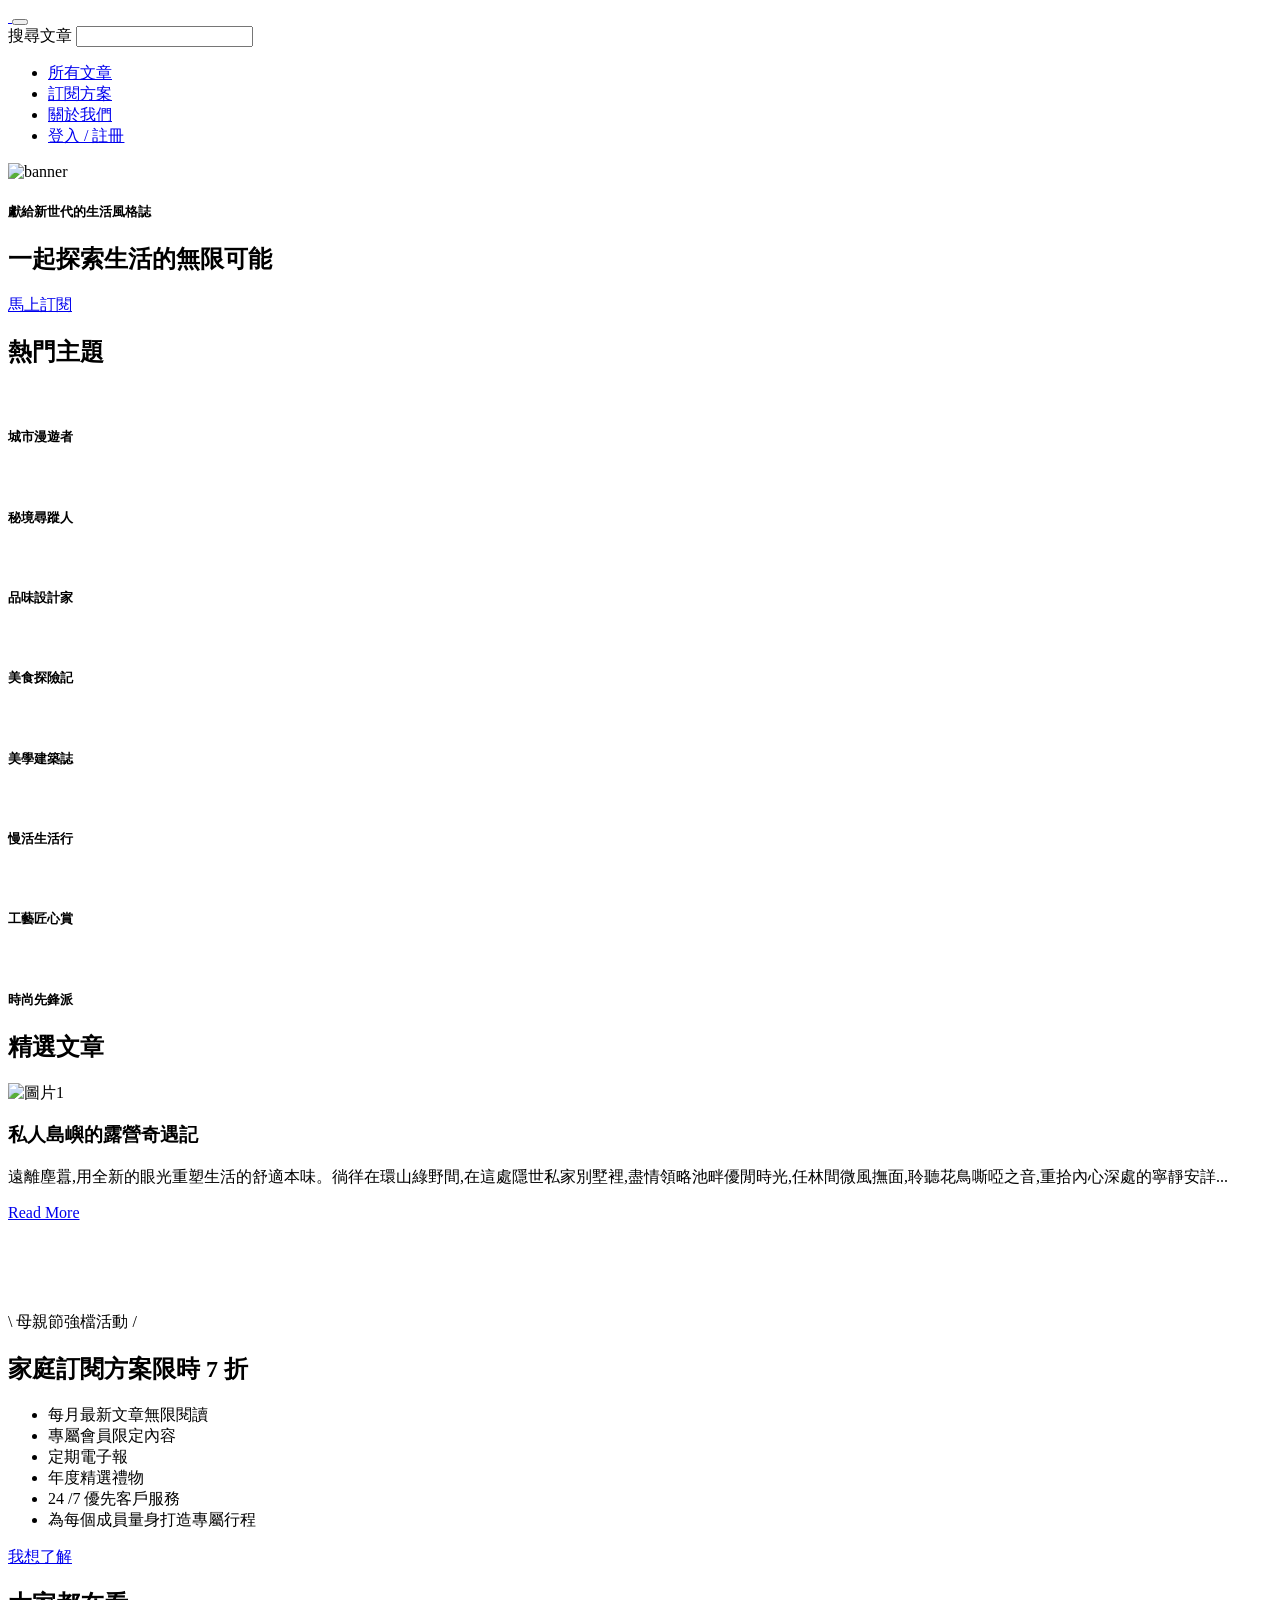
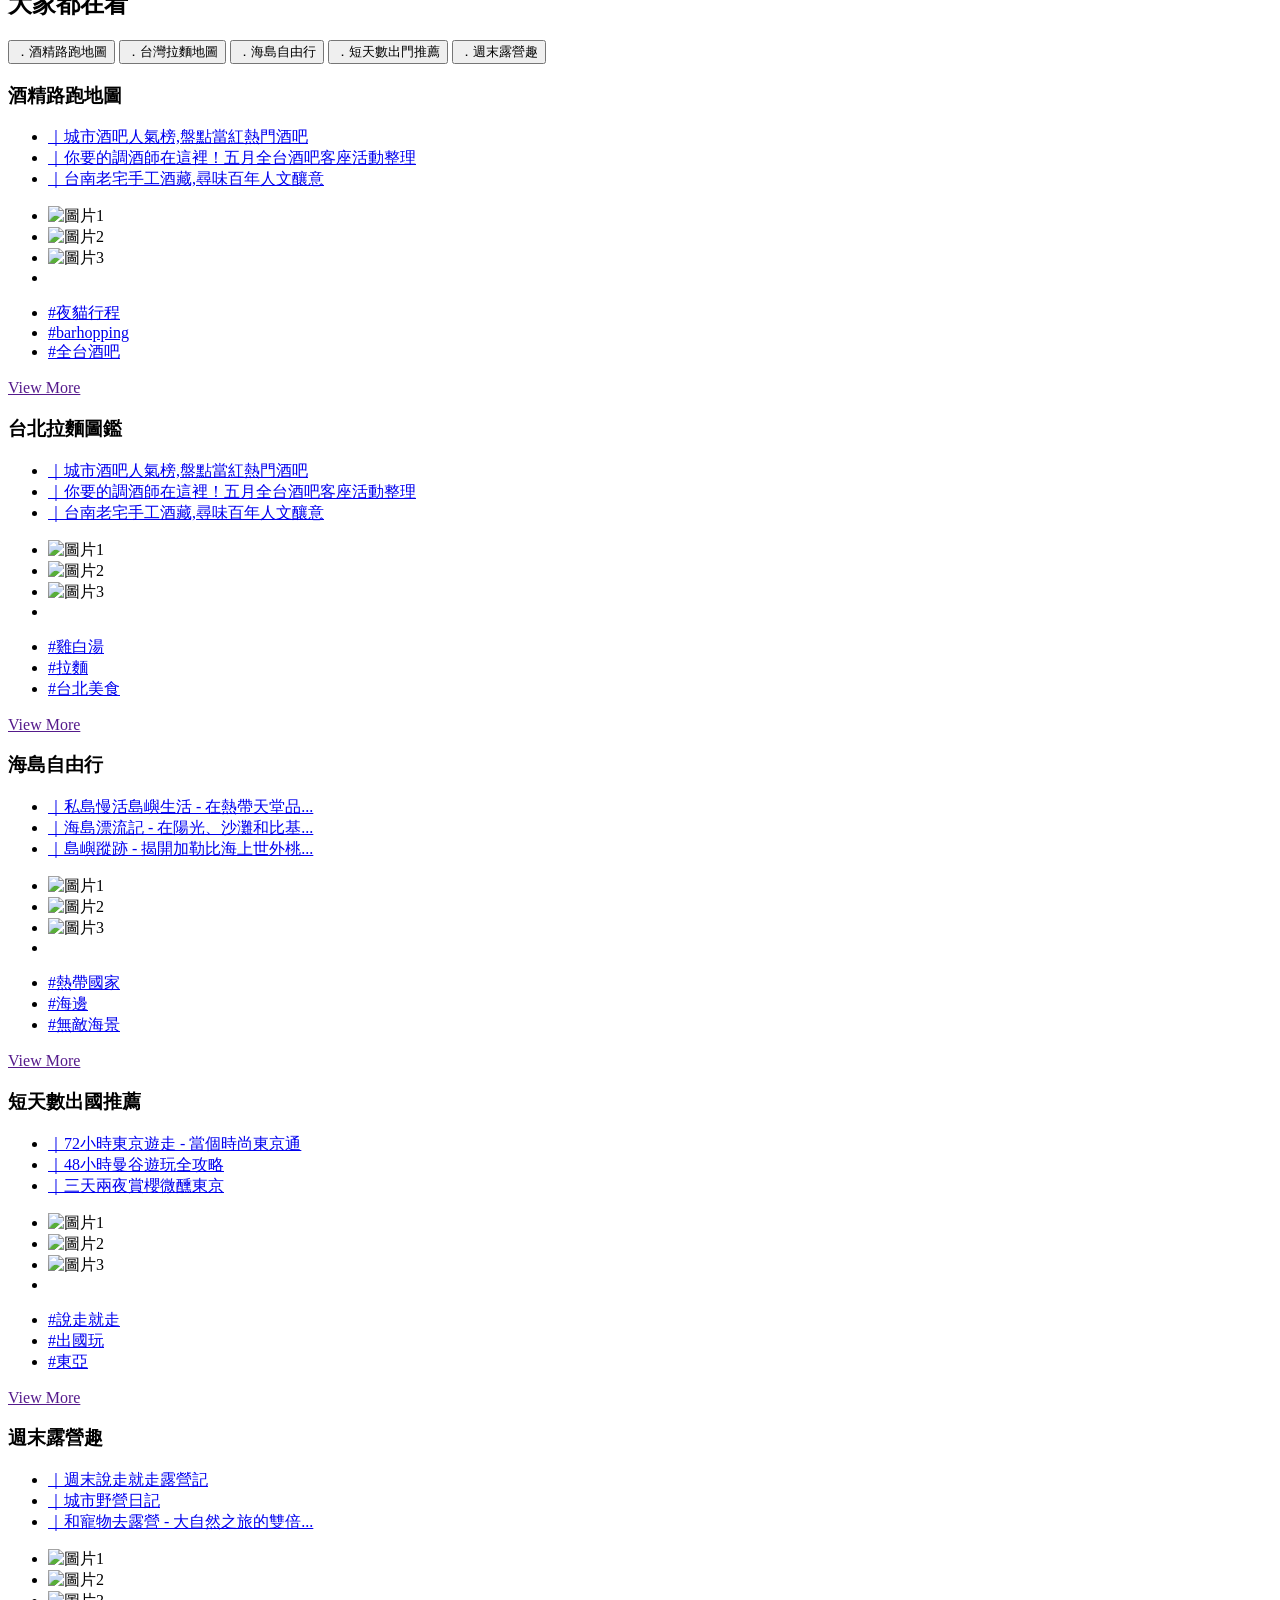
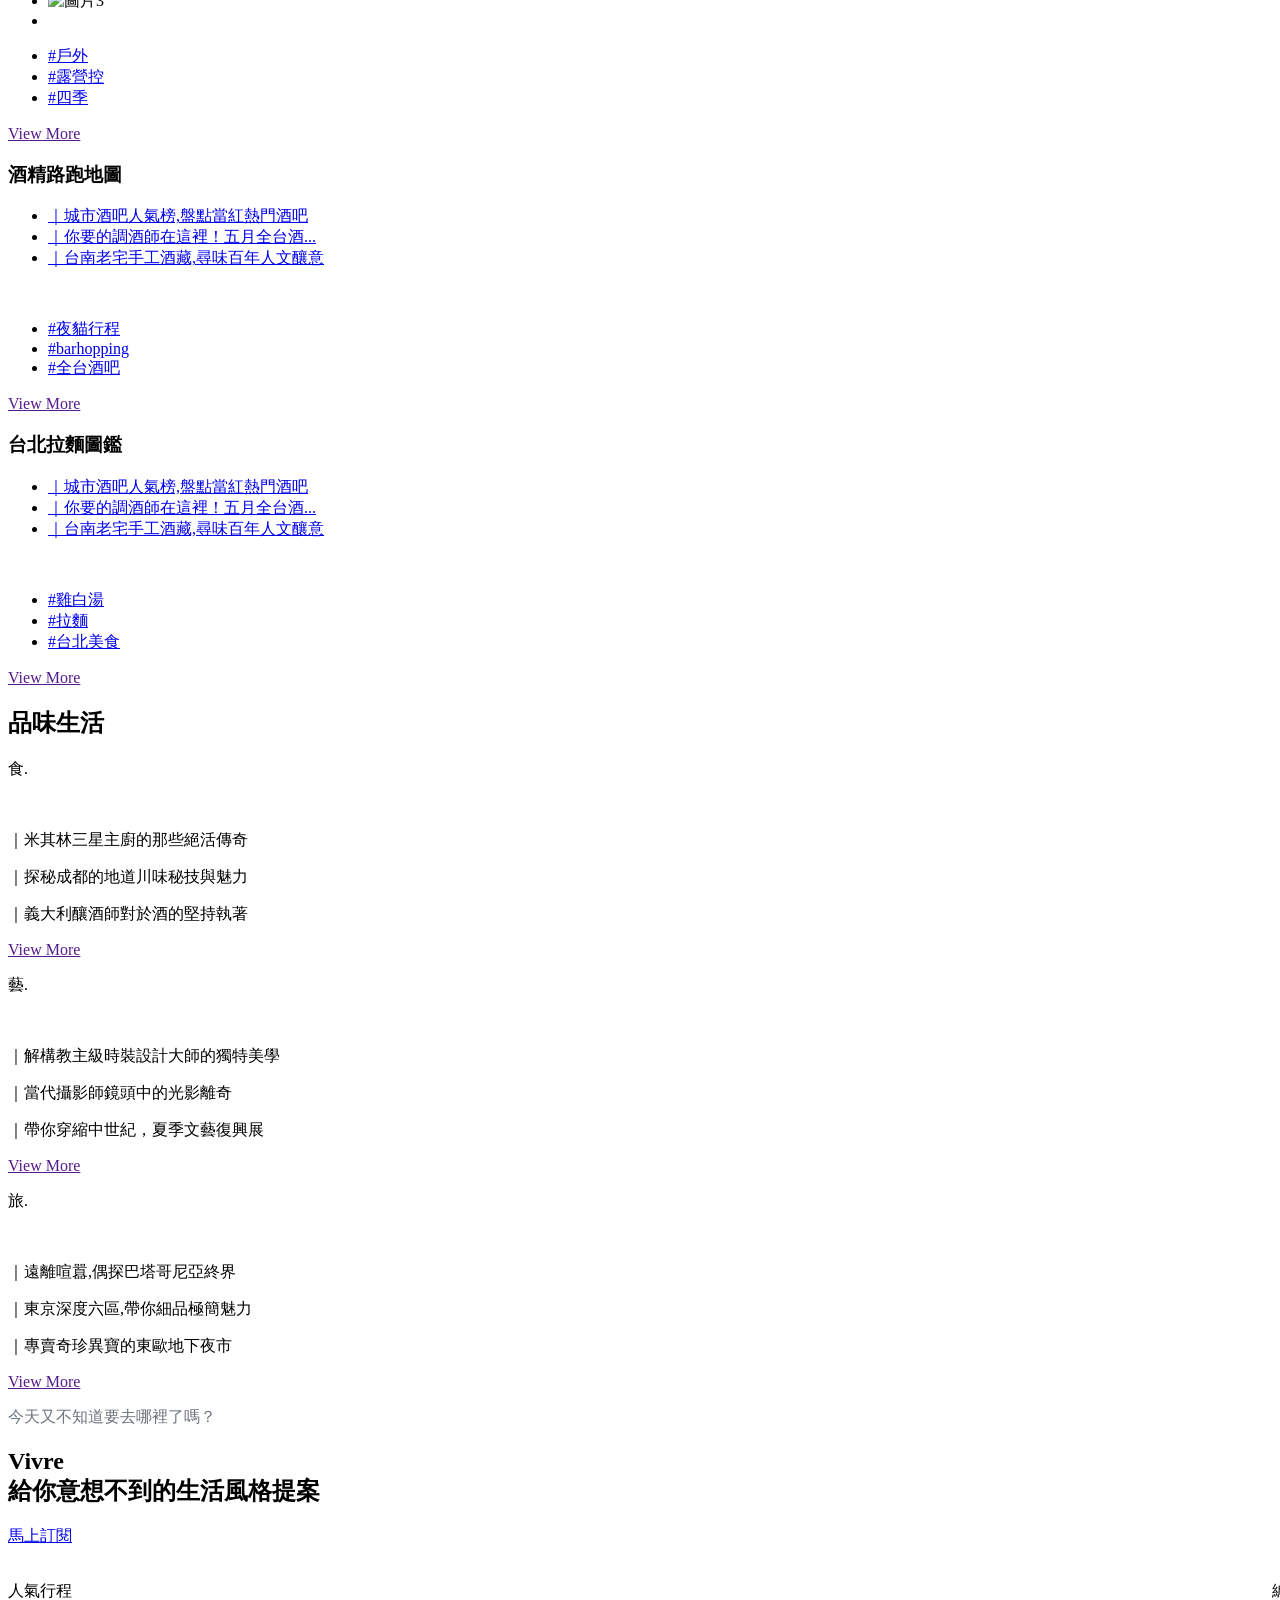
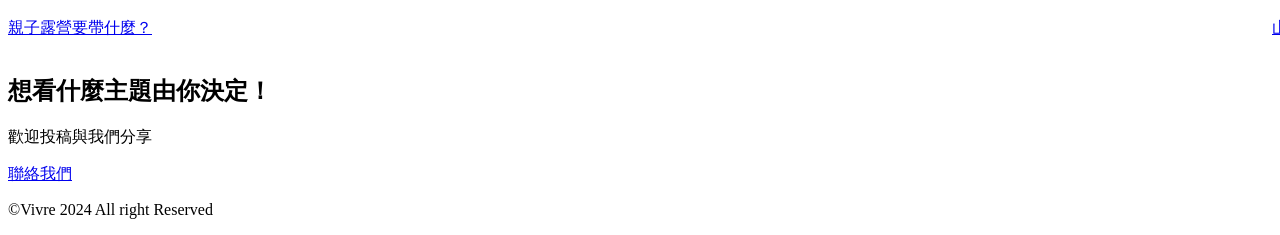
==== commit d119a2cb: "Updates" ====
--- a/index.html
+++ b/index.html
@@ -9,14 +9,17 @@
   <link rel="preconnect" href="https://fonts.gstatic.com" crossorigin>
   <link rel="stylesheet" href="https://cdn.jsdelivr.net/npm/swiper@11/swiper-bundle.min.css" />
   <link href="https://fonts.googleapis.com/css2?family=Noto+Serif+TC:wght@400;700&display=swap" rel="stylesheet">
+  <link rel="preconnect" href="https://fonts.googleapis.com">
+  <link rel="preconnect" href="https://fonts.gstatic.com" crossorigin>
+  <link href="https://fonts.googleapis.com/css2?family=Newsreader:ital,opsz,wght@0,6..72,200..800;1,6..72,200..800&display=swap" rel="stylesheet">
   <title>index</title>
-  <script type="module" crossorigin src="/week6/assets/main-abcd7646.js"></script>
-  <link rel="stylesheet" href="/week6/assets/main-96c9d885.css">
+  <script type="module" crossorigin src="/week6/assets/main-fdd96a84.js"></script>
+  <link rel="stylesheet" href="/week6/assets/main-eb4178dd.css">
 </head>
 
 <body>
-  <nav class="navbar navbar-expand-lg bg-body-primary-100">
-    <div class="container border-bottom align-items-lg-center py-5 px-0 py-lg-6">
+  <nav class="navbar navbar-expand-lg bg-body-primary-100 py-0">
+    <div class="container border-bottom border-gray-300 align-items-lg-center py-5 px-2 py-lg-6">
         <a class="navbar-brand me-lg-6 ms-2" href="#">
             <img src="/week6/assets/logo-0cdc1269.svg" alt="">
         </a>
@@ -187,13 +190,13 @@
             <div class="col-lg-8">
               <div class="swiper mySwiper mb-3">
                 <div class="swiper-wrapper">
-                  <div class="swiper-slide pb-4"><img src="/week6/assets/articles-1-ebc46e31.png" class="rounded-1" alt="圖片1">
+                  <div class="swiper-slide pb-4 border-bottom-custom"><img src="/week6/assets/articles-1-ebc46e31.png" class="rounded-1" alt="圖片1">
                     <h3 class="fs-5 mt-4 fw-900">私人島嶼的露營奇遇記</h3>
                     <p class="mt-2 mb-4 fw-600 gray-600">
                       遠離塵囂,用全新的眼光重塑生活的舒適本味。徜徉在環山綠野間,在這處隱世私家別墅裡,盡情領略池畔優閒時光,任林間微風撫面,聆聽花鳥嘶啞之音,重拾內心深處的寧靜安詳...</p>
                     <a href="#">Read More</a>
                   </div>
-                  <div class="swiper-slide pb-4"><img src="/week6/assets/articles-2-05d8b79f.png" class="rounded-1" alt="圖片2">
+                  <div class="swiper-slide pb-4 border-bottom-custom"><img src="/week6/assets/articles-2-05d8b79f.png" class="rounded-1" alt="圖片2">
                     <h3 class="fs-5 mt-4 fw-900">窺探米其林三星主廚的絕密手藝</h3>
                     <p class="mt-2 mb-4 fw-600 gray-600">
                       在這間隱世餐廳,來一場味蕾與靈魂的盛宴。幽微燈火下,透過巨匠大師的獨門料理,領略食材中蘊藏的大自然馨香脈絡。營造只屬於你我的私密小宇宙,沉浸其中,品嘗人生至臻至美的風味...</p>
@@ -202,14 +205,14 @@
                       <p class="only-staff mb-0 py-1 px-2 rounded-1">會員專屬</p>
                     </div>
                   </div>
-                  <div class="swiper-slide pb-4"><img src="/week6/assets/articles-1-ebc46e31.png" class="rounded-1" alt="圖片1">
+                  <div class="swiper-slide pb-4 border-bottom-custom"><img src="/week6/assets/articles-1-ebc46e31.png" class="rounded-1" alt="圖片1">
                     <h3 class="fs-5 mt-4 fw-900">私人島嶼的露營奇遇記</h3>
                     <p class="mt-2 mb-4 fw-600 gray-600">
                       遠離塵囂,用全新的眼光重塑生活的舒適本味。徜徉在環山綠野間,在這處隱世私家別墅裡,盡情領略池畔優閒時光,任林間微風撫面,聆聽花鳥嘶啞之音,重拾內心深處的寧靜安詳...</p>
                     <a href="#">Read More</a>
 
                   </div>
-                  <div class="swiper-slide pb-4"><img src="/week6/assets/articles-2-05d8b79f.png" class="rounded-1" alt="圖片2">
+                  <div class="swiper-slide pb-4 border-bottom-custom"><img src="/week6/assets/articles-2-05d8b79f.png" class="rounded-1" alt="圖片2">
                     <h3 class="fs-5 mt-4 fw-900">窺探米其林三星主廚的絕密手藝</h3>
                     <p class="mt-2 mb-4 fw-600 gray-600">
                       在這間隱世餐廳,來一場味蕾與靈魂的盛宴。幽微燈火下,透過巨匠大師的獨門料理,領略食材中蘊藏的大自然馨香脈絡。營造只屬於你我的私密小宇宙,沉浸其中,品嘗人生至臻至美的風味...</p>
@@ -218,14 +221,14 @@
                       <p class="only-staff mb-0 py-1 px-2 rounded-1">會員專屬</p>
                     </div>
                   </div>
-                  <div class="swiper-slide pb-4"><img src="/week6/assets/articles-1-ebc46e31.png" class="rounded-1" alt="圖片1">
+                  <div class="swiper-slide pb-4 border-bottom-custom"><img src="/week6/assets/articles-1-ebc46e31.png" class="rounded-1" alt="圖片1">
                     <h3 class="fs-5 mt-4 fw-900">私人島嶼的露營奇遇記</h3>
                     <p class="mt-2 mb-4 fw-600 gray-600">
                       遠離塵囂,用全新的眼光重塑生活的舒適本味。徜徉在環山綠野間,在這處隱世私家別墅裡,盡情領略池畔優閒時光,任林間微風撫面,聆聽花鳥嘶啞之音,重拾內心深處的寧靜安詳...</p>
                     <a href="#">Read More</a>
 
                   </div>
-                  <div class="swiper-slide pb-4"><img src="/week6/assets/articles-2-05d8b79f.png" class="rounded-1" alt="圖片2">
+                  <div class="swiper-slide pb-4 border-bottom-custom"><img src="/week6/assets/articles-2-05d8b79f.png" class="rounded-1" alt="圖片2">
                     <h3 class="fs-5 mt-4 fw-900">窺探米其林三星主廚的絕密手藝</h3>
                     <p class="mt-2 mb-4 fw-600 gray-600">
                       在這間隱世餐廳,來一場味蕾與靈魂的盛宴。幽微燈火下,透過巨匠大師的獨門料理,領略食材中蘊藏的大自然馨香脈絡。營造只屬於你我的私密小宇宙,沉浸其中,品嘗人生至臻至美的風味...</p>
@@ -257,11 +260,11 @@
         </div>
       </section>
 
-      <section class="wrap my-10">
+      <section class="wrap my-lg-10 my-8">
         <div class="container">
-          <h2 class="h2-watching fs-lg-2 fs-4 mb-7 fw-900">大家都在看</h2>
+          <h2 class="h2-watching fs-lg-2 fs-4 mb-lg-7 mb-5 fw-900">大家都在看</h2>
           <div class=" row ">
-            <div class="col-3 d-lg-block d-none">
+            <div class="col-3 d-md-block d-none">
               <div class="nav flex-column nav-pills bg-white p-4 h-100 fw-bolder" id="v-pills-tab" role="tablist"
                 aria-orientation="vertical">
                 <button class="nav-link active mb-4 p-3 fs-5" id="v-pills-alcohol-tab" data-bs-toggle="pill"
@@ -281,7 +284,7 @@
                   aria-selected="false">．週末露營趣</button>
               </div>
             </div>
-            <div class="col-lg-9 col-12 d-md-block d-none">
+            <div class="col-md-9 col-12 d-md-block d-none">
               <div class="tab-content bg-white h-100 p-7" id="v-pills-tabContent">
                 <div class="tab-pane fade show active alcohol" id="v-pills-alcohol" role="tabpanel"
                   aria-labelledby="v-pills-alcohol-tab">
@@ -311,7 +314,7 @@
                       <li><a href="#" class="bg-primary-300 px-2 py-1 rounded-2 fw-bold text-primary-400">#barhopping</a></li>
                       <li><a href="#" class="bg-primary-300 px-2 py-1 rounded-2 fw-bold text-primary-400">#全台酒吧</a></li>
                     </ul>
-                    <a href="" class="d-flex align-items-center view-more fs-lg-4">View More<i
+                    <a href="" class="d-flex align-items-center view-more fs-lg-4 text-secondary-200">View More<i
                         class="bi bi-arrow-right fs-4"></i></a>
                   </div>
                 </div>
@@ -343,7 +346,7 @@
                       <li><a href="#" class="bg-primary-300 px-2 py-1 rounded-2 fw-bold text-primary-400">#拉麵</a></li>
                       <li><a href="#" class="bg-primary-300 px-2 py-1 rounded-2 fw-bold text-primary-400">#台北美食</a></li>
                     </ul>
-                    <a href="" class="d-flex align-items-center view-more fs-4">View More<i
+                    <a href="" class="d-flex align-items-center view-more fs-4 text-secondary-200">View More<i
                         class="bi bi-arrow-right fs-4"></i></a>
                   </div>
                 </div>
@@ -375,7 +378,7 @@
                       <li><a href="#" class="bg-primary-300 px-2 py-1 rounded-2 fw-bold text-primary-400">#海邊</a></li>
                       <li><a href="#" class="bg-primary-300 px-2 py-1 rounded-2 fw-bold text-primary-400">#無敵海景</a></li>
                     </ul>
-                    <a href="" class="d-flex align-items-center view-more fs-4">View More<i
+                    <a href="" class="d-flex align-items-center view-more fs-4 text-secondary-200">View More<i
                         class="bi bi-arrow-right fs-4"></i></a>
                   </div>
                 </div>
@@ -407,7 +410,7 @@
                       <li><a href="#" class="bg-primary-300 px-2 py-1 rounded-2 fw-bold text-primary-400">#出國玩</a></li>
                       <li><a href="#" class="bg-primary-300 px-2 py-1 rounded-2 fw-bold text-primary-400">#東亞</a></li>
                     </ul>
-                    <a href="" class="d-flex align-items-center view-more fs-4">View More<i
+                    <a href="" class="d-flex align-items-center view-more fs-4 text-secondary-200">View More<i
                         class="bi bi-arrow-right fs-4"></i></a>
                   </div>
                 </div>
@@ -439,46 +442,227 @@
                       <li><a href="#" class="bg-primary-300 px-2 py-1 rounded-2 fw-bold text-primary-400">#露營控</a></li>
                       <li><a href="#" class="bg-primary-300 px-2 py-1 rounded-2 fw-bold text-primary-400">#四季</a></li>
                     </ul>
-                    <a href="" class="d-flex align-items-center view-more fs-4">View More<i
+                    <a href="" class="d-flex align-items-center view-more fs-4 text-secondary-200">View More<i
                         class="bi bi-arrow-right fs-4"></i></a>
                   </div>
                 </div>
               </div>
             </div>
-            <div class="col-lg-9 col-12 d-md-none">
-              <div class="tab-content bg-white h-100 p-7" id="v-pills-tabContent">
-              <div class="tab-pane fade show active alcohol" id="v-pills-alcohol" role="tabpanel"
+            <!--手機模式顯示-->
+            <div class="d-md-none d-flex gap-2 overflow-hidden">
+              <div class="tab-content bg-white h-100 nav" id="v-pills-tabContent" style="min-width: 324px; flex-wrap: nowrap; ">
+              <div class="tab-pane fade show active alcohol w-100" id="v-pills-alcohol" role="tabpanel"
                   aria-labelledby="v-pills-alcohol-tab">
-                  <div class="mb-3 p-5">
-                  <h3 class="fs-lg-4 fs-5 mb-4 text-secondary-200 fw-900">酒精路跑地圖</h3>
+                  <div class="p-lg-5 p-3">
+                  <h3 class="fs-lg-4 fs-5 mb-lg-4 mb-2 text-secondary-200 fw-900">酒精路跑地圖</h3>
                   <ul class="d-grid text list-unstyled mb-0">
-                    <li class="mb-4"><a href="#">｜城市酒吧人氣榜,盤點當紅熱門酒吧</a></li>
-                    <li class="mb-4"><a href="#">｜你要的調酒師在這裡！五月全台酒吧客座活動整理</a></li>
+                    <li class="mb-lg-4 mb-1"><a href="#">｜城市酒吧人氣榜,盤點當紅熱門酒吧</a></li>
+                    <li class="mb-lg-4 mb-1"><a href="#">｜你要的調酒師在這裡！五月全台酒...</a></li>
                     <li><a href="#">｜台南老宅手工酒藏,尋味百年人文釀意</a></li>
                   </ul>
                   </div>
-                  <picture>
+                  <picture class="container d-block px-0" style="max-width: 292px;">
                     <img src="/week6/assets/hots-1-sm-d41ead80.png" alt="">
                   </picture>
-                  <div class="section-footer d-flex justify-content-between w-100 p-5">
-                    <ul class="d-flex gap-3 list-unstyled mb-0 align-items-center text-center fs-lg-6 fs-12">
-                      <li><a href="#" class="bg-primary-300 px-2 py-1 rounded-2 fw-bold text-primary-400 ">#夜貓行程</a></li>
-                      <li><a href="#" class="bg-primary-300 px-2 py-1 rounded-2 fw-bold text-primary-400">#barhopping</a></li>
-                      <li><a href="#" class="bg-primary-300 px-2 py-1 rounded-2 fw-bold text-primary-400">#全台酒吧</a></li>
-                    </ul>
-                    <a href="" class="d-flex align-items-center view-more fs-lg-4">View More<i
-                        class="bi bi-arrow-right fs-4"></i></a>
-                  </div>
-                </div>
-              </div>
-            </div>
-            </div>
-          </div>
-        </div>
-      </section>
+                  <div class="section-footer d-flex flex-column justify-content-between w-100 p-lg-5 p-3">
+                    <ul class="d-flex gap-1 list-unstyled mb-3 align-items-center text-center fs-lg-6 fs-12">
+                      <li><a href="#" class="bg-primary-300 px-1 py-1 rounded-2 fw-bold text-primary-400 ">#夜貓行程</a></li>
+                      <li><a href="#" class="bg-primary-300 px-1 py-1 rounded-2 fw-bold text-primary-400">#barhopping</a></li>
+                      <li><a href="#" class="bg-primary-300 px-1 py-1 rounded-2 fw-bold text-primary-400">#全台酒吧</a></li>
+                    </ul>
+                    <a href="" class="d-flex align-items-center view-more fs-lg-4 justify-content-center text-secondary-200">View More<i
+                        class="bi bi-arrow-right fs-4 ms-2"></i></a>
+                  </div>
+                </div>
+              </div>
+              <div class="tab-content bg-white h-100 d-flex nav" id="v-pills-tabContent" style="min-width: 324px; flex-wrap: nowrap; ">
+                <div class="tab-pane fade show active alcohol w-100" id="v-pills-alcohol" role="tabpanel"
+                    aria-labelledby="v-pills-alcohol-tab">
+                    <div class="p-lg-5 p-3">
+                    <h3 class="fs-lg-4 fs-5 mb-lg-4 mb-2 text-secondary-200 fw-900">台北拉麵圖鑑</h3>
+                    <ul class="d-grid text list-unstyled mb-0">
+                      <li class="mb-lg-4 mb-1"><a href="#">｜城市酒吧人氣榜,盤點當紅熱門酒吧</a></li>
+                      <li class="mb-lg-4 mb-1"><a href="#">｜你要的調酒師在這裡！五月全台酒...</a></li>
+                      <li><a href="#">｜台南老宅手工酒藏,尋味百年人文釀意</a></li>
+                    </ul>
+                    </div>
+                    <picture class="container d-block text-start px-0" style="max-width: 292px;">
+                      <img src="/week6/assets/hots-2-sm-e66a826f.png" alt="">
+                    </picture>
+                    <div class="section-footer d-flex flex-column justify-content-between w-100 p-lg-5 p-3">
+                      <ul class="d-flex gap-1 list-unstyled mb-3 align-items-center text-center fs-lg-6 fs-12">
+                        <li><a href="#" class="bg-primary-300 px-1 py-1 rounded-2 fw-bold text-primary-400 ">#雞白湯</a></li>
+                        <li><a href="#" class="bg-primary-300 px-1 py-1 rounded-2 fw-bold text-primary-400">#拉麵</a></li>
+                        <li><a href="#" class="bg-primary-300 px-1 py-1 rounded-2 fw-bold text-primary-400">#台北美食</a></li>
+                      </ul>
+                      <a href="" class="d-flex align-items-center view-more fs-lg-4 justify-content-center text-secondary-200">View More<i
+                          class="bi bi-arrow-right fs-4 ms-2"></i></a>
+                    </div>
+                  </div>
+                </div>
+            </div>
+            </div>
+          </div>
+        </div>
+      </section>
+
+
+      <section class="my-lg-10 my-8">
+        <div class="container">
+          <div class="d-flex align-items-center justify-content-between mb-lg-7 mb-5">
+            <h2>品味生活</h2>
+            <div class="d-lg-block d-none">
+              <div class="swiper-pagination d-flex justify-content-between position-relative">
+                <div class="swiper-prev d-inline-block px-4 py-1 border border-1 border-dark rounded-5"><i
+                    class="bi bi-arrow-left fs-4"></i></div>
+                <div class="swiper-next d-inline-block px-4 py-1 border border-1 border-dark rounded-5"><i
+                    class="bi bi-arrow-right fs-4"></i></div>
+              </div>
+            </div>
+          </div>
+          <div class="row">
+            <div class="col-lg-4 flex-column border-0">
+              <p class="title-text mb-lg-6 mb-5">食.</p>
+                <picture>
+                  <source media="(min-width: 992px)" srcset="/week6/assets/life-1-dc3e4076.png " />
+                  <img src="/week6/assets/life-1-sm-8a01f225.png" alt="" class="w-100 mb-lg-6 mb-5" />
+                </picture>
+                <div class="mb-lg-6 fs-lg-5 mb-5">
+                <p >｜米其林三星主廚的那些絕活傳奇</p>
+                <p >｜探秘成都的地道川味秘技與魅力</p>
+                <p>｜義大利釀酒師對於酒的堅持執著</p>
+                </div>
+                <a href="" class="d-flex justify-content-center view-more fs-lg-4 text-secondary-200">View More<i
+                  class="bi bi-arrow-right fs-4"></i></a>
+            </div>
+            <div class="col-lg-4 flex-column border-0">
+              <p class="title-text mb-lg-6 mb-5">藝.</p>
+              <picture>
+                <source media="(min-width: 992px)" srcset="/week6/assets/life-2-e0514e49.png " />
+                <img src="/week6/assets/life-2-sm-2f266476.png" alt="" class="w-100 mb-lg-6 mb-5" />
+              </picture>
+                <div class="mb-lg-6 fs-lg-5  mb-5">
+                <p>｜解構教主級時裝設計大師的獨特美學</p>
+                <p>｜當代攝影師鏡頭中的光影離奇</p>
+                <p>｜帶你穿縮中世紀，夏季文藝復興展</p>
+                </div>
+                <a href="" class="d-flex justify-content-center view-more fs-lg-4 text-secondary-200">View More<i
+                  class="bi bi-arrow-right fs-4"></i></a>
+            </div>
+            <div class="col-lg-4 flex-column border-0">
+              <p class="title-text mb-lg-6 mb-5">旅.</p>
+              <picture>
+                <source media="(min-width: 992px)" srcset="/week6/assets/life-3-5b7bb55a.png " />
+                <img src="/week6/assets/life-3-sm-406b207e.png" alt="" class="w-100 mb-lg-6 mb-5" />
+              </picture>
+                <div class="mb-lg-6 fs-lg-5  mb-5">
+                <p>｜遠離喧囂,偶探巴塔哥尼亞終界</p>
+                <p>｜東京深度六區,帶你細品極簡魅力</p>
+                <p>｜專賣奇珍異寶的東歐地下夜市</p>
+                </div>
+                <a href="" class="d-flex justify-content-center view-more fs-lg-4 text-secondary-200">View More<i
+                  class="bi bi-arrow-right fs-4"></i></a>
+            </div>
+          </div>
+          <div class="swiper-scrollbar"></div>
+        </div>
+      </div>
+      </section>
+
+
+
+      <section class="py-lg-10 py-8 bg-primary-200" >
+        <div class="container">
+          <div>
+            <div class="row">
+              <div class="col-lg-6 d-flex flex-column col-md-12 justify-content-center align-items-lg-start align-items-center ">
+                <p class="fs-lg-5 fs-6" style="color: #6C757D;">今天又不知道要去哪裡了嗎？</p>
+
+                <h2 class="mb-lg-6 mb-5 fs-4 fs-lg-2  text-center">Vivre <br class="d-lg-none"> 給你意想不到的生活風格提案</h2>
+                <a class="btn btn-secondary-200 py-lg-3 ps-lg-4 rounded-pill fs-lg-5" href="#"
+                  role="button">馬上訂閱<i class="bi bi-arrow-right ms-2"></i></a>  
+              </div>
+              <div class="col-lg-6">
+                <div class="swiper-container w-100 overflow-hidden">
+                  <div class="swiper-wrapper mt-lg-3 mt-9">
+                    <div class="swiper-slide">
+                      <div class="card mt-lg-10  position-relative mb-lg-0 mb-md-7 rounded-2 radius-top-custom">
+                        <img src="/week6/assets/projects-2-28f2afc5.png" alt=""  class="custom-swipe">
+                        <div class="position-absolute top-0 left-0 py-1 px-2 bg-light rounded d-flex align-items-center translate-middle ms-10"><i class="bi bi-play-fill"></i><p class="mb-0">人氣行程</p></div>
+                        <div class="position-absolute bottom-0 p-2 text-white justify-content-between w-100" style="max-width: 306px;">
+                        <a href="#" class="text-white d-flex align-items-center justify-content-between">
+                        <p class="mb-0">親子露營要帶什麼？</p>
+                        <i class="bi bi-arrow-right"></i></a>
+                        </div>
+                      </div>
+                    </div>
+                    <div class="swiper-slide">
+                      <div class="card mt-lg-3 radius-top-custom position-relative">
+                        <img src="/week6/assets/projects-1-1192f106.png" alt="" class="custom-swipe">
+                        <div class="position-absolute top-0 left-0 py-1 px-2 bg-light rounded d-flex align-items-center translate-middle ms-10"><i class="bi bi-play-fill"></i><p class="mb-0">編輯推薦</p></div>
+                        <div class="position-absolute bottom-0 p-2 text-white justify-content-between w-100" style="max-width: 306px;">
+                        <a href="#" class="text-white d-flex align-items-center justify-content-between">
+                        <p class="mb-0">山女孩的健行筆記</p>
+                        <i class="bi bi-arrow-right"></i></a>
+                        </div>
+                      </div>
+                    </div>
+                    <div class="swiper-slide">
+                      <div class="card mt-lg-5 radius-top-custom position-relative">
+                        <img src="/week6/assets/projects-4-c31b35a0.png" alt="" class="custom-swipe">
+                        <div class="position-absolute top-0 left-0 py-1 px-2 bg-light rounded d-flex align-items-center translate-middle ms-10"><i class="bi bi-play-fill"></i><p class="mb-0">編輯推薦</p></div>
+                        <div class="position-absolute bottom-0 p-2 text-white justify-content-between w-100" style="max-width: 306px;">
+                        <a href="#" class="text-white d-flex align-items-center justify-content-between">
+                        <p class="mb-0">質感房間改造攻略！</p>
+                        <i class="bi bi-arrow-right"></i></a>
+                        </div>
+                      </div>
+                    </div>
+                    <div class="swiper-slide">
+                      <div class="card radius-top-custom position-relative mb-lg-10">
+                        <img src="/week6/assets/projects-3-6cd4e17c.png" alt="" class="custom-swipe">
+                        <div class="position-absolute top-0 left-0 py-1 px-2 bg-light rounded d-flex align-items-center translate-middle ms-10"><i class="bi bi-play-fill"></i><p class="mb-0">熱門文章</p></div>
+                        <div class="position-absolute p-2 text-white justify-content-between w-100 bottom-0" style="max-width: 306px; ">
+                        <a href="#" class="text-white d-flex align-items-center justify-content-between">
+                        <p class="mb-0">適合溜小孩的海邊景點推薦</p>
+                        <i class="bi bi-arrow-right"></i></a>
+                        </div>
+                      </div>
+                    </div>
+                  </div>
+                  
+                </div>
+              </div>
+            </div>
+          </div>
+        </div>
+      </section>
+
+      <section>
+        <div class="container my-lg-10 my-8">
+          <div class="content d-flex flex-lg-row flex-column justify-content-between">
+          <div>
+            <h2 class="fs-lg-2 fs-4 text-center text-lg-start">想看什麼主題由你決定！</h2>
+          </div>
+            <div class="d-flex flex-column align-lg-items-end align-items-center">
+              <p class="fs-lg-4">歡迎投稿與我們分享</p>
+              <a class="btn btn-secondary-200 py-lg-3 ps-lg-4 rounded-pill fs-lg-5" href="#"
+                    role="button">聯絡我們</a>
+            </div>
+          </div>
+        </div>
+      </section>
+
+
+
     </main>
 
-          <script src="https://cdn.jsdelivr.net/npm/swiper@11/swiper-bundle.min.js"></script>
+    <footer>
+<div class="container border-top border-gray-300">
+    <p class="text-center mb-0 text-primary-400 p-lg-5 p-4 fs-14 fs-lg-6">©Vivre 2024 All right Reserved
+    </p>
+</div>
+</footer>      <script src="https://cdn.jsdelivr.net/npm/swiper@11/swiper-bundle.min.js"></script>
       
 </body>
 
